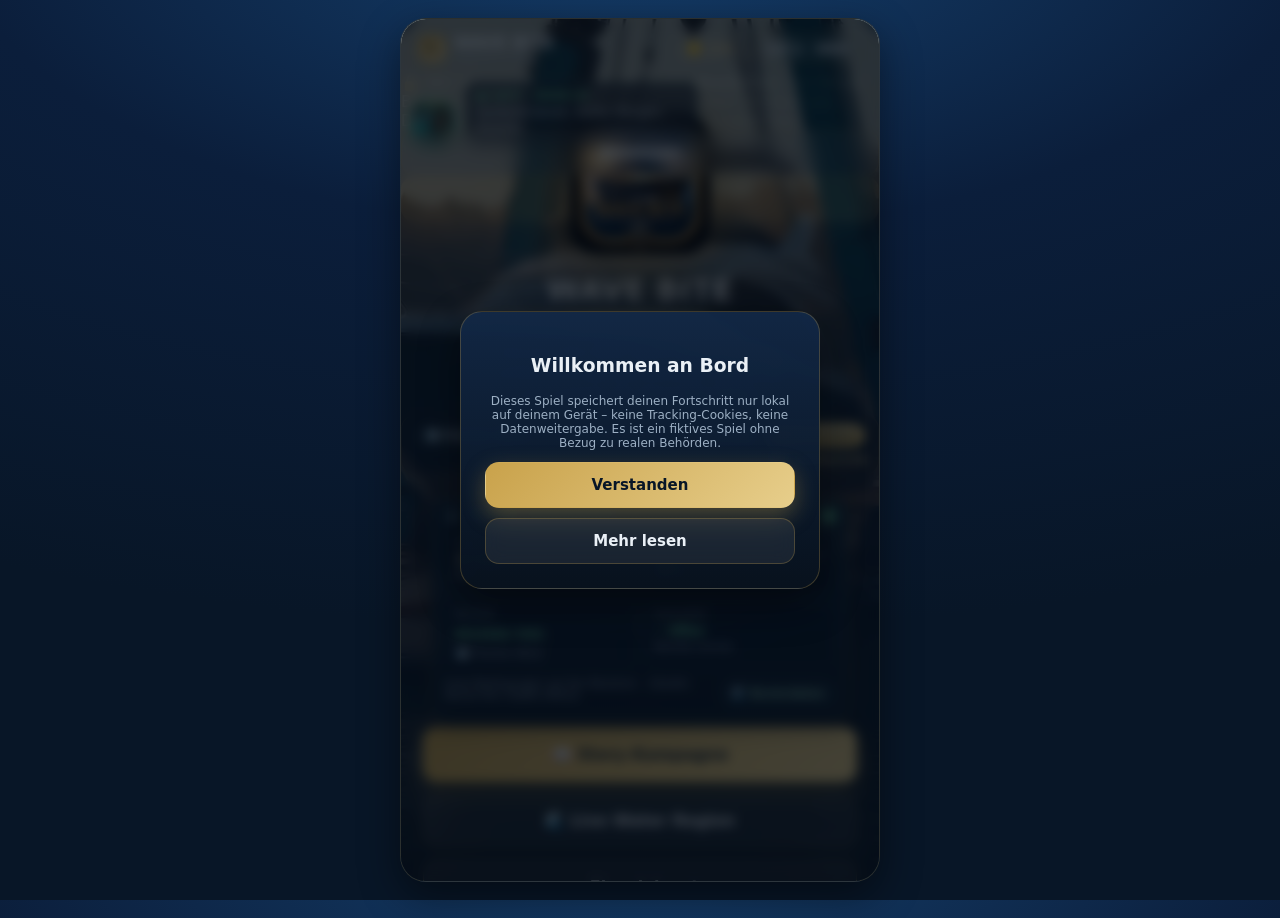
==== index.html @ 45330de1 "Add files via upload" ====
<!DOCTYPE html>
<html lang="de">
<head>
  <meta charset="UTF-8" />
  <meta name="viewport" content="width=device-width, initial-scale=1.0, maximum-scale=1.0, user-scalable=no, viewport-fit=cover" />
  <meta name="theme-color" content="#0B1E3B" />
  <meta name="description" content="Wave Bite – Captain's Run: maritimes Premium-Liefer-Game. Steuere dein Boot, erfülle Missionen, schalte Boote & Häfen frei." />
  <meta name="apple-mobile-web-app-capable" content="yes" />
  <meta name="mobile-web-app-capable" content="yes" />
  <meta name="apple-mobile-web-app-status-bar-style" content="black-translucent" />
  <meta name="apple-mobile-web-app-title" content="Wave Bite" />
  <link rel="manifest" href="manifest.json" />
  <link rel="apple-touch-icon" sizes="180x180" href="assets/icons/apple-touch-icon-180.png?v=92" />
  <link rel="apple-touch-icon" sizes="167x167" href="assets/icons/apple-touch-icon-167.png?v=92" />
  <link rel="apple-touch-icon" sizes="152x152" href="assets/icons/apple-touch-icon-152.png?v=92" />
  <link rel="apple-touch-icon" href="assets/icons/apple-touch-icon-180.png?v=92" />
  <link rel="icon" type="image/png" sizes="192x192" href="assets/icons/icon-192.png?v=92" />
  <link rel="icon" type="image/svg+xml" href="assets/icons/icon.svg" />
  <link rel="stylesheet" href="styles/main.css?v=92" />
  <link rel="stylesheet" href="styles/mg-premium.css?v=92" />
  <title>Wave Bite – Captain's Run</title>
</head>
<body>
  <div id="app">

    <!-- Topbar (Menü-Screens) -->
    <header id="topbar">
      <div class="brand">
        <span class="mark">⚓</span>
        <span>WAVE BITE<small>Captain's Run</small></span>
      </div>
      <div class="top-stats">
        <span class="chip gold">🪙 <span id="top-coins">0</span></span>
        <span class="chip"><span id="top-level">Lvl 1</span></span>
      </div>
    </header>

    <!-- START -->
    <section id="screen-start" class="screen active">
      <div id="start-hero-bg"></div>
      <video id="start-hero-vid" class="start-hero-vid" muted loop playsinline></video>
      <div class="start-scroll">
      <div class="hero">
        <div class="hero-mark hero-badge"><img src="assets/icons/wave-bite-badge.png?v=92" alt="Wave Bite – Maritime Patrol" /></div>
        <h1>WAVE BITE</h1>
        <div class="sub">Captain's Run</div>
        <p>Steuere dein Boot durch ruhige Reviere, erfülle Versorgungsmissionen und werde zum Captain der Wave-Bite-Flotte.</p>
      </div>
      <div id="world-strip" class="world-strip"></div>
      <div id="wasserlage-cockpit" class="wl-cockpit"></div>
      <nav class="menu">
        <button id="btn-story" class="btn btn-gold btn-big">📖 Story-Kampagne</button>
        <button id="btn-live" class="btn btn-line btn-big">🌊 Live Water Region</button>
        <button id="btn-quickstart" class="btn btn-line btn-big">▶ Einzeleinsatz</button>
        <div class="menu-grid">
          <button id="btn-goto-missions" class="btn btn-line">📋 Missionen</button>
          <button id="btn-goto-boats" class="btn btn-line">🚤 Boote</button>
          <button id="btn-goto-progress" class="btn btn-line">📈 Fortschritt</button>
          <button id="btn-goto-settings" class="btn btn-line">⚙ Einstellungen</button>
          <button id="btn-trailer" class="btn btn-line">🎬 Trailer</button>
        </div>
      </nav>
      </div>
    </section>

    <!-- MISSIONEN -->
    <section id="screen-missions" class="screen">
      <div class="screen-head">
        <button id="back-missions" class="icon-btn">‹</button>
        <h2>Missionen</h2>
      </div>
      <div class="scroll"><div id="missions-list"></div></div>
    </section>

    <!-- BOOTE -->
    <section id="screen-boats" class="screen">
      <div class="screen-head">
        <button id="back-boats" class="icon-btn">‹</button>
        <h2>Boote & Upgrades</h2>
      </div>
      <div class="scroll"><div id="boats-list"></div></div>
    </section>

    <!-- FORTSCHRITT -->
    <section id="screen-progress" class="screen">
      <div class="screen-head">
        <button id="back-progress" class="icon-btn">‹</button>
        <h2>Fortschritt</h2>
      </div>
      <div class="scroll"><div id="progress-content"></div></div>
    </section>

    <!-- EINSTELLUNGEN -->
    <section id="screen-settings" class="screen">
      <div class="screen-head">
        <button id="back-settings" class="icon-btn">‹</button>
        <h2>Einstellungen</h2>
      </div>
      <div class="scroll"><div id="settings-content"></div></div>
    </section>

    <!-- GAME -->
    <section id="screen-game" class="screen">
      <div class="game-wrap">
        <canvas id="game-canvas"></canvas>

        <!-- Blaulicht-Overlay -->
        <div id="bluelight" class="bluelight"></div>
        <div id="lucy-callout" class="lucy-callout"></div>

        <!-- Kapitän (wer steuert) -->
        <div class="hud-captain">
          <div class="hc-port" id="hc-port"></div>
          <div class="hc-meta"><b id="hc-name">Kapitän</b><span id="hc-rank">Deckhand</span></div>
        </div>

        <div id="hud-chart" class="hud-chart"></div>
        <div id="navmap" class="navmap collapsed">
          <div class="nav-head"><span class="nav-ttl">📡 REVIER-RADAR</span><button id="nav-toggle" class="nav-tog" onclick="if(window.WB&&WB.NavMap)WB.NavMap.toggle()" aria-label="Radar ein/aus">▣</button></div>
          <canvas id="navmap-cv" width="170" height="120"></canvas>
          <div class="nav-info"><b id="nav-revier">Revier</b><span id="nav-coord"></span><span id="nav-dist"></span> <span id="nav-amp" class="nav-amp green">FREI</span></div>
          <button id="nav-wl" class="nav-wl" onclick="if(window.WB&&WB.NavMap)WB.NavMap.openWasserlage()">🌊 Live-Lage prüfen</button>
        </div>
        <!-- HUD oben -->
        <div class="hud-top">
          <div class="hud-pill hud-mission">
            <span class="mi" id="hud-mission-icon">📦</span>
            <div><div class="mt" id="hud-mission-title">Mission</div><div class="ml" id="hud-mission-obj">Aktuelle Mission</div></div>
          </div>
          <div class="hud-right">
            <div class="hud-row">
              <span class="hud-pill hud-mini gold">🪙 <span id="hud-coins">0</span></span>
              <span class="hud-pill hud-mini" id="hud-level">Lvl 1</span>
              <button id="btn-pause" aria-label="Pause">❚❚</button>
            </div>
            <div class="hud-pill" id="hud-timer" style="display:none">⏱ <span id="hud-timer-val">0s</span></div>
            <div class="hud-pill hud-bar-wrap">
              <span class="hud-bar-label">Boost</span>
              <span class="hud-bar"><span id="hud-boost-fill"></span></span>
            </div>
            <div class="hud-pill hud-bar-wrap">
              <span class="hud-bar-label">Hülle</span>
              <span class="hud-bar"><span id="hud-integrity-fill"></span></span>
            </div>
            <div class="hud-pill hud-bar-wrap">
              <span class="hud-bar-label">Treibstoff</span>
              <span class="hud-bar"><span id="hud-fuel-fill"></span></span>
            </div>
          </div>
        </div>

        <!-- Zielentfernung -->
        <div class="hud-progress">
          <div class="lbl" id="hud-progress-lbl">🧭 Kontrollpunkte 0/5</div>
          <span class="hud-bar"><span id="hud-progress-fill"></span></span>
          <div class="hud-fw" id="hud-fahrwasser">🟢 im Fahrwasser</div>
        </div>

        <!-- Polizei-Aktionen -->
        <div class="actions-bar">
          <button class="act" id="act-blaulicht">🚨<small>Blaulicht</small></button>
          <button class="act" id="act-sirene">📢<small>Sirene</small></button>
          <button class="act" id="act-funk">📻<small>Funk</small></button>
          <button class="act" id="act-spotlight">🔦<small>Spotlight</small></button>
        </div>

        <!-- Touch-Steuerung -->
        <div class="controls">
          <div class="ctrl-cluster">
            <button id="btn-left" class="ctrl" aria-label="Links">◀</button>
            <button id="btn-right" class="ctrl" aria-label="Rechts">▶</button>
          </div>
          <div class="ctrl-right">
            <button id="btn-boost" class="ctrl boost" aria-label="Boost">BOOST</button>
            <button id="btn-throttle" class="ctrl gas" aria-label="Gas">⚡</button>
          </div>
        </div>

        <!-- Pause-Overlay -->
        <div id="overlay-pause" class="overlay">
          <div class="panel">
            <h2>Pause</h2>
            <div class="row">
              <button id="btn-resume" class="btn btn-gold">Fortsetzen</button>
              <button id="btn-quit" class="btn btn-line">Zum Menü</button>
            </div>
          </div>
        </div>
      </div>
    </section>

    <!-- Living-World Nachrichten-Overlay (Lena) -->
    <div id="overlay-news" class="overlay"></div>

    <!-- Einsatz-Briefing-Overlay -->
    <div id="overlay-briefing" class="overlay"></div>

    <!-- Ergebnis-Overlay -->
    <div id="overlay-result" class="overlay"></div>

    <!-- Cinematische Belohnungs-Sequenz -->
    <div id="cinematic" class="cine-overlay"></div>

    <!-- WOW-Intro -->
    <div id="intro" class="cine-overlay"></div>

    <!-- RS5: Namens-/Crew-Onboarding -->
    <div id="overlay-skipper" class="overlay"></div>
    <!-- RS5: PWA-Install / Zum Home-Bildschirm -->
    <div id="overlay-install" class="overlay"></div>

    <!-- Minispiel-Overlay -->
    <div id="minigame" class="mg-overlay"></div>

    <!-- Story-Dialog-Overlay -->
    <div id="overlay-dialogue" class="overlay"></div>

    <!-- Bewertung (Zwischenfunk-Feedback) -->
    <div id="overlay-rating" class="overlay"></div>

    <!-- Rechtliches / Onboarding / Hinweis -->
    <div id="overlay-legal" class="overlay"></div>

    <!-- Lade-Anzeige -->
    <div id="boot-loader">
      <div class="bl-brand"><span class="bl-anchor">⚓</span><div class="bl-word">WAVE BITE<small>WATER PATROL</small></div></div>
      <div class="spinner"></div>
      <div class="bl-track"><span id="boot-bar" class="bl-fill"></span></div>
      <div id="boot-pct" class="bl-pct">0%</div>
      <div class="bl-hint">Einsatzzentrale wird geladen…</div>
    </div>
  </div>

  <!-- Scripts (klassisch, in Abhängigkeitsreihenfolge → läuft auch lokal) -->
  <script src="src/utils/math.js?v=92"></script>
  <script src="src/utils/storage.js?v=92"></script>
  <script src="src/data/models.js?v=92"></script>
  <script src="src/data/boats.js?v=92"></script>
  <script src="src/data/upgrades.js?v=92"></script>
  <script src="src/data/regions.js?v=92"></script>
  <script src="src/data/missions.js?v=92"></script>
  <script src="src/data/achievements.js?v=92"></script>
  <script src="src/data/content.js?v=92"></script>
  <script src="src/data/legal.js?v=92"></script>
  <script src="src/data/story.js?v=92"></script>
  <script src="src/data/ranks.js?v=92"></script>
  <script src="src/data/asset-manifest.js?v=92"></script>
  <script src="src/data/voices.js?v=92"></script>
  <script src="src/systems/worldstate.js?v=92"></script>
  <script src="src/systems/save.js?v=92"></script>
  <script src="src/systems/progression.js?v=92"></script>
  <script src="src/systems/rank.js?v=92"></script>
  <script src="src/systems/assets.js?v=92"></script>
  <script src="src/systems/track.js?v=92"></script>
  <script src="src/systems/ga.js?v=92"></script>
  <script src="src/systems/retention.js?v=92"></script>
  <script src="src/systems/captain-profile.js?v=92"></script>
  <script src="src/systems/variation.js?v=92"></script>
  <script src="src/systems/endless.js?v=92"></script>
  <script src="src/systems/story.js?v=92"></script>
  <script src="src/systems/audio.js?v=92"></script>
  <script src="src/systems/input.js?v=92"></script>
  <script src="src/core/water.js?v=92"></script>
  <script src="src/core/engine.js?v=92"></script>
  <script src="src/game/boat.js?v=92"></script>
  <script src="src/game/ai.js?v=92"></script>
  <script src="src/game/opponent.js?v=92"></script>
  <script src="src/game/minigame.js?v=92"></script>
  <script src="src/game/minigame-modules.js?v=92"></script>
  <script src="src/game/obstacle.js?v=92"></script>
  <script src="src/game/world.js?v=92"></script>
  <script src="src/game/mission.js?v=92"></script>
  <script src="src/game/game.js?v=92"></script>
  <script src="src/ui/news.js?v=92"></script>
  <script src="src/ui/lucy.js?v=92"></script>
  <script src="src/ui/hud.js?v=92"></script>
  <script src="src/ui/wasserlage.js?v=92"></script>
  <script src="src/ui/navmap.js?v=92"></script>
  <script src="src/ui/screens.js?v=92"></script>
  <script src="src/ui/cinematic.js?v=92"></script>
  <script src="src/ui/trailer.js?v=92"></script>
  <script src="src/ui/mission-cinematic.js?v=92"></script>
  <script src="src/ui/revier-lage.js?v=92"></script>
  <script src="src/game/minigame-extra.js?v=92"></script>
  <script src="src/ui/dialogue.js?v=92"></script>
  <script src="src/ui/intro.js?v=92"></script>
  <script src="src/ui/rating.js?v=92"></script>
  <script src="src/ui/skipper.js?v=92"></script>
  <script src="src/ui/install.js?v=92"></script>
  <script src="src/main.js?v=92"></script>
</body>
</html>
---- styles/main.css ----
/* Wave Bite – Captain's Run · styles/main.css
   Maritime Premium-UI: Navy/Gold, Glas, ruhige Mikroanimationen. */

:root {
  --navy-0: #081627;
  --navy-1: #0B1E3B;
  --navy-2: #123A63;
  --gold: #C9A24B;
  --gold-2: #E7CE8B;
  --cream: #F5F0E1;
  --danger: #C9462F;
  --good: #5BB98B;
  --glass: rgba(255, 255, 255, 0.07);
  --glass-line: rgba(201, 162, 75, 0.28);
  --txt: #EAF0F6;
  --muted: #9DB0C4;
  --shadow: 0 14px 40px rgba(0, 0, 0, 0.45);
  --r: 18px;
  --font: -apple-system, BlinkMacSystemFont, 'Segoe UI', Roboto, system-ui, sans-serif;
}

* { box-sizing: border-box; -webkit-tap-highlight-color: transparent; }
html, body { margin: 0; height: 100%; }
body {
  font-family: var(--font);
  color: var(--txt);
  background: radial-gradient(120% 80% at 50% -10%, #15406e 0%, var(--navy-1) 45%, var(--navy-0) 100%);
  overflow: hidden;
  user-select: none;
  -webkit-user-select: none;
}

#app {
  position: relative;
  width: 100%; max-width: 480px;
  height: 100%; height: 100dvh; max-height: 980px;
  margin: 0 auto;
  display: flex; flex-direction: column;
  overflow: hidden;
  background: linear-gradient(180deg, var(--navy-1), var(--navy-0));
}
@media (min-width: 520px) {
  #app { height: 96dvh; margin-top: 2vh; border-radius: 26px; box-shadow: var(--shadow);
         border: 1px solid rgba(201,162,75,0.18); }
}

/* ---- Topbar ---- */
#topbar {
  display: flex; align-items: center; justify-content: space-between;
  padding: calc(14px + env(safe-area-inset-top)) 18px 10px;
  flex: 0 0 auto;
  z-index: 5;
}
#topbar.hidden { display: none; }
.brand { display: flex; align-items: center; gap: 9px; font-weight: 700; letter-spacing: .4px; }
.brand .mark { width: 26px; height: 26px; border-radius: 8px;
  background: linear-gradient(135deg, var(--gold), var(--gold-2));
  display: grid; place-items: center; color: var(--navy-0); font-size: 15px; box-shadow: 0 4px 12px rgba(201,162,75,.4); }
.brand small { color: var(--muted); font-weight: 500; font-size: 11px; display:block; margin-top:-2px;}
.top-stats { display: flex; gap: 8px; align-items: center; }
.chip { background: var(--glass); border: 1px solid var(--glass-line); border-radius: 999px;
  padding: 6px 12px; font-size: 13px; font-weight: 600; backdrop-filter: blur(8px); }
.chip.gold { color: var(--gold-2); }

/* ---- Screens ---- */
.screen { position: absolute; inset: 0; display: none; flex-direction: column;
  padding-top: 64px; }
.screen.active { display: flex; animation: fade .25s ease; }
@keyframes fade { from { opacity: 0; transform: translateY(6px); } to { opacity: 1; transform: none; } }

.scroll { flex: 1; overflow-y: auto; padding: 6px 16px 26px; -webkit-overflow-scrolling: touch; }
.screen-head { display: flex; align-items: center; gap: 12px; padding: 8px 16px 12px; }
.screen-head h2 { margin: 0; font-size: 20px; letter-spacing: .3px; }
.icon-btn { width: 40px; height: 40px; border-radius: 12px; border: 1px solid var(--glass-line);
  background: var(--glass); color: var(--txt); font-size: 18px; cursor: pointer; flex: 0 0 auto; }
.icon-btn:active { transform: scale(.94); }

/* ---- Start screen ---- */
#screen-start { justify-content: flex-start; }
.start-scroll { position: relative; z-index: 1; flex: 1 1 auto; min-height: 0; display: flex; flex-direction: column;
  overflow-y: auto; -webkit-overflow-scrolling: touch; padding-bottom: calc(12px + env(safe-area-inset-bottom)); }
.start-scroll .hero { flex: 1 0 auto; }
.hero { flex: 1; display: flex; flex-direction: column; align-items: center; justify-content: center;
  text-align: center; padding: 30px 24px 10px; position: relative; }
.hero-mark { width: 92px; height: 92px; border-radius: 26px;
  background: linear-gradient(135deg, var(--gold), var(--gold-2));
  display: grid; place-items: center; font-size: 46px; color: var(--navy-0);
  box-shadow: 0 16px 44px rgba(201,162,75,.45); margin-bottom: 22px;
  animation: float 4s ease-in-out infinite; }
@keyframes float { 0%,100%{ transform: translateY(0);} 50%{ transform: translateY(-8px);} }
.hero h1 { margin: 0; font-size: 30px; letter-spacing: .5px; line-height: 1.1; }
.hero .sub { color: var(--gold-2); font-weight: 600; letter-spacing: 3px; font-size: 12px; margin-top: 8px; text-transform: uppercase; }
.hero p { color: var(--muted); max-width: 300px; margin: 14px auto 0; font-size: 14px; line-height: 1.5; }
.menu { padding: 0 22px calc(30px + env(safe-area-inset-bottom)); display: grid; gap: 11px; }
.menu .btn-big { padding: 17px; font-size: 16px; }
.menu-grid { display: grid; grid-template-columns: 1fr 1fr; gap: 11px; }

/* ---- Buttons ---- */
.btn { font-family: var(--font); font-weight: 600; font-size: 15px; cursor: pointer;
  border-radius: 14px; padding: 13px 16px; border: 1px solid transparent; color: var(--txt);
  transition: transform .08s ease, filter .15s ease; width: 100%; }
.btn:active { transform: scale(.97); }
.btn-gold { background: linear-gradient(135deg, var(--gold), var(--gold-2)); color: var(--navy-0);
  box-shadow: 0 8px 22px rgba(201,162,75,.35); }
.btn-line { background: var(--glass); border-color: var(--glass-line); color: var(--txt); backdrop-filter: blur(8px); }
.btn-danger { background: rgba(201,70,47,.16); border: 1px solid rgba(201,70,47,.5); color: #F2B5A8; }
.btn-mini { width: auto; padding: 8px 12px; font-size: 13px; border-radius: 10px; }
.btn.off, .btn:disabled { opacity: .45; pointer-events: none; }

/* ---- Cards ---- */
.card { background: var(--glass); border: 1px solid rgba(255,255,255,.08); border-radius: var(--r);
  padding: 15px; margin-bottom: 12px; backdrop-filter: blur(10px); box-shadow: 0 6px 18px rgba(0,0,0,.25); }
.card h3 { margin: 0 0 8px; font-size: 16px; }
.card p { margin: 0 0 10px; color: var(--muted); font-size: 13px; line-height: 1.45; }
.card.glow { border-color: var(--glass-line); box-shadow: 0 6px 26px rgba(201,162,75,.18); }

/* Mission cards */
.card.mission { display: flex; align-items: center; gap: 12px; }
.card.mission .card-icon { width: 50px; height: 50px; border-radius: 14px; flex: 0 0 auto;
  background: linear-gradient(135deg, rgba(201,162,75,.25), rgba(201,162,75,.08));
  border: 1px solid var(--glass-line); display: grid; place-items: center; font-size: 24px; }
.card.mission .card-body { flex: 1; min-width: 0; }
.card.mission h3 { margin: 0 0 3px; font-size: 15px; }
.card.mission p { margin: 0 0 7px; font-size: 12px; }
.tags { display: flex; flex-wrap: wrap; gap: 5px; }
.tags span { font-size: 11px; color: var(--gold-2); background: rgba(201,162,75,.1);
  border: 1px solid rgba(201,162,75,.2); border-radius: 8px; padding: 3px 7px; }
.card-action { flex: 0 0 auto; }
.card.locked { opacity: .6; }
.lock { font-size: 12px; color: var(--muted); }

/* Boat cards */
.card.boat.sel { border-color: var(--gold); box-shadow: 0 6px 24px rgba(201,162,75,.28); }
.boat-head { display: flex; align-items: center; justify-content: space-between; gap: 10px; }
.boat-head h3 { margin: 0; font-size: 15px; }
.badge { font-size: 11px; padding: 4px 9px; border-radius: 999px; font-weight: 600; }
.badge-on { background: rgba(91,185,139,.18); color: #9CE3BE; border: 1px solid rgba(91,185,139,.4); }
.stats { display: grid; grid-template-columns: 1fr 1fr; gap: 6px 14px; margin-top: 8px; }
.stat { display: flex; align-items: center; gap: 8px; font-size: 11px; }
.stat-l { width: 64px; color: var(--muted); }
.stat-track { flex: 1; height: 6px; background: rgba(255,255,255,.08); border-radius: 99px; overflow: hidden; }
.stat-fill { display: block; height: 100%; background: linear-gradient(90deg, var(--gold), var(--gold-2)); border-radius: 99px; }
.upgrades { margin-top: 12px; border-top: 1px solid rgba(255,255,255,.07); padding-top: 10px; display: grid; gap: 8px; }
.upg { display: flex; align-items: center; gap: 10px; }
.upg-name { width: 90px; font-size: 12px; color: var(--muted); }
.upg-dots { flex: 1; display: flex; gap: 4px; }
.dot { width: 12px; height: 6px; border-radius: 3px; background: rgba(255,255,255,.12); }
.dot.on { background: linear-gradient(90deg, var(--gold), var(--gold-2)); }

/* Progress screen */
.prog-top { display: flex; align-items: center; justify-content: space-between; margin-bottom: 12px; }
.big { font-size: 30px; font-weight: 800; line-height: 1; }
.rank { color: var(--gold-2); font-weight: 600; font-size: 13px; margin-top: 4px; letter-spacing: 1px; }
.coins-big { font-size: 20px; font-weight: 700; color: var(--gold-2); }
.xp-track { height: 9px; background: rgba(255,255,255,.1); border-radius: 99px; overflow: hidden; margin: 8px 0 6px; }
.xp-track.sm { height: 5px; margin: 6px 0 0; }
.xp-fill { display: block; height: 100%; background: linear-gradient(90deg, var(--gold), var(--gold-2)); border-radius: 99px; transition: width .4s ease; }
.muted { color: var(--muted); font-size: 12px; }
.center { text-align: center; }
.grid2 { display: grid; grid-template-columns: 1fr 1fr; gap: 12px; }
.grid2 div { display: flex; flex-direction: column; gap: 2px; }
.grid2 b { font-size: 18px; }
.row-between { display: flex; align-items: center; justify-content: space-between; gap: 10px; margin-top: 8px; }
.ach-list { display: grid; gap: 10px; }
.ach { display: flex; align-items: center; gap: 11px; opacity: .7; }
.ach.on { opacity: 1; }
.ach-ic { width: 38px; height: 38px; border-radius: 11px; display: grid; place-items: center; font-size: 19px;
  background: rgba(255,255,255,.06); border: 1px solid rgba(255,255,255,.08); flex: 0 0 auto; }
.ach.on .ach-ic { background: rgba(201,162,75,.18); border-color: var(--glass-line); }
.ach-b { flex: 1; display: flex; flex-direction: column; gap: 1px; min-width: 0; }
.ach-b b { font-size: 13px; }

/* Settings */
.toggle-row { padding: 4px 0; }
.toggle-row + .toggle-row { border-top: 1px solid rgba(255,255,255,.06); }
.switch { width: 50px; height: 28px; border-radius: 99px; background: rgba(255,255,255,.12);
  border: 1px solid rgba(255,255,255,.12); position: relative; cursor: pointer; padding: 0; }
.switch span { position: absolute; top: 2px; left: 2px; width: 22px; height: 22px; border-radius: 50%;
  background: #fff; transition: transform .2s ease, background .2s; }
.switch.on { background: linear-gradient(90deg, var(--gold), var(--gold-2)); border-color: transparent; }
.switch.on span { transform: translateX(22px); background: var(--navy-0); }

/* ---- Game screen ---- */
#screen-game { padding: 0; }
.game-wrap { position: absolute; inset: 0; }
#game-canvas { position: absolute; inset: 0; width: 100%; height: 100%; display: block; }

/* Game HUD */
.hud-top { position: absolute; top: 0; left: 0; right: 0; padding: calc(12px + env(safe-area-inset-top)) 14px 12px; display: flex;
  align-items: flex-start; justify-content: space-between; gap: 10px; pointer-events: none; z-index: 3; }
.hud-pill { background: rgba(8,18,30,.5); border: 1px solid var(--glass-line); border-radius: 12px;
  padding: 8px 11px; backdrop-filter: blur(8px); pointer-events: none; }
.hud-mission { display: flex; align-items: center; gap: 8px; }
.hud-mission .mi { font-size: 20px; }
.hud-mission .mt { font-size: 13px; font-weight: 600; }
.hud-mission .ml { font-size: 11px; color: var(--muted); }
.hud-right { display: flex; flex-direction: column; align-items: flex-end; gap: 6px; }
.hud-row { display: flex; gap: 6px; }
.hud-mini { font-size: 12px; font-weight: 700; }
.hud-mini.gold { color: var(--gold-2); }
#btn-pause { pointer-events: auto; width: 38px; height: 38px; border-radius: 11px; border: 1px solid var(--glass-line);
  background: rgba(8,18,30,.5); color: var(--txt); font-size: 14px; backdrop-filter: blur(8px); cursor: pointer; }
.hud-bar-wrap { display: flex; flex-direction: column; gap: 3px; min-width: 120px; }
.hud-bar-label { font-size: 10px; color: var(--muted); display: flex; justify-content: space-between; }
.hud-bar { height: 7px; border-radius: 99px; background: rgba(0,0,0,.35); overflow: hidden; }
.hud-bar > span { display: block; height: 100%; width: 50%; background: linear-gradient(90deg,#C9A24B,#E7CE8B); border-radius: 99px; }

#hud-timer { display: flex; align-items: center; gap: 5px; color: #F2B5A8; }

/* Progress (distance) bar bottom-of-top */
.hud-progress { position: absolute; top: calc(70px + env(safe-area-inset-top)); left: 14px; right: 14px; z-index: 3; }
.hud-progress .lbl { font-size: 10px; color: var(--muted); margin-bottom: 3px; display:flex; align-items:center; gap:5px;}

/* Touch controls */
.controls { position: absolute; left: 0; right: 0; bottom: 0; padding: 0 20px calc(26px + env(safe-area-inset-bottom));
  display: flex; align-items: flex-end; justify-content: space-between; z-index: 3; pointer-events: none; }
.ctrl-cluster { display: flex; gap: 14px; pointer-events: auto; }
.ctrl { width: 70px; height: 70px; border-radius: 50%; border: 1px solid var(--glass-line);
  background: rgba(8,18,30,.42); color: var(--cream); font-size: 26px; backdrop-filter: blur(10px);
  display: grid; place-items: center; touch-action: none; cursor: pointer; box-shadow: 0 8px 20px rgba(0,0,0,.3); }
.ctrl:active, .ctrl.act { transform: scale(.93); background: rgba(201,162,75,.3); }
.ctrl.gas { background: rgba(91,185,139,.2); border-color: rgba(91,185,139,.5); }
.ctrl.boost { width: 80px; height: 80px; font-size: 15px; font-weight: 700; letter-spacing: .5px;
  background: linear-gradient(135deg, rgba(201,162,75,.4), rgba(201,162,75,.18)); border-color: var(--gold); color: var(--gold-2); }
.ctrl-right { display: flex; flex-direction: column; gap: 12px; align-items: center; pointer-events: auto; }

/* ---- Overlays ---- */
.overlay { position: absolute; inset: 0; background: rgba(5,12,22,.72); backdrop-filter: blur(6px);
  display: none; align-items: center; justify-content: center; overflow-y: auto; -webkit-overflow-scrolling: touch;
  padding: max(24px, env(safe-area-inset-top)) 20px max(24px, env(safe-area-inset-bottom)); z-index: 20; }
.overlay.show { display: flex; animation: fade .2s ease; }
.panel { background: linear-gradient(180deg, rgba(18,40,70,.96), rgba(8,18,30,.96));
  border: 1px solid var(--glass-line); border-radius: 22px; padding: 24px; width: 100%; max-width: 360px;
  text-align: center; box-shadow: var(--shadow); }
.panel h2 { margin: 4px 0 12px; }
.panel .row { display: grid; gap: 10px; margin-top: 8px; }

.result-card { text-align: center; }
.result-card .result-icon { font-size: 52px; margin-bottom: 6px; }
.result-card h2 { margin: 0 0 6px; }
.result-card.win h2 { color: var(--gold-2); }
.result-card.lose h2 { color: #F2B5A8; }
.stars { font-size: 34px; letter-spacing: 6px; color: var(--gold); margin: 6px 0 12px;
  text-shadow: 0 4px 16px rgba(201,162,75,.5); }
.rewards { display: flex; justify-content: center; gap: 16px; font-size: 16px; font-weight: 700; color: var(--gold-2); margin-bottom: 8px; }
.lvlup { color: var(--good); font-weight: 700; margin: 6px 0; }
.ach-pop { margin: 8px 0; font-size: 13px; color: var(--gold-2); display: grid; gap: 4px; }
.result-actions { display: grid; grid-template-columns: 1fr 1fr; gap: 10px; margin-top: 16px; }

/* Boot loader */
#boot-loader { position: absolute; inset: 0; display: grid; place-items: center; z-index: 50;
  background: var(--navy-0); }
.spinner { width: 42px; height: 42px; border-radius: 50%; border: 3px solid rgba(201,162,75,.25);
  border-top-color: var(--gold); animation: spin 1s linear infinite; }
@keyframes spin { to { transform: rotate(360deg); } }

/* ---- WSP-Laufbahn / Rang-Insignien ---- */
.career-top { display: flex; gap: 14px; align-items: center; margin-bottom: 10px; }
.insig-wrap { flex: 0 0 auto; filter: drop-shadow(0 8px 18px rgba(201,162,75,.35)); }
.insignia { display: block; }
.career-meta { flex: 1; min-width: 0; }
.ribbon { display: inline-block; font-size: 10px; letter-spacing: 2px; text-transform: uppercase;
  color: var(--gold-2); background: rgba(201,162,75,.12); border: 1px solid rgba(201,162,75,.3);
  border-radius: 999px; padding: 3px 9px; margin-bottom: 7px; }
.career-meta h3 { margin: 0; font-size: 17px; line-height: 1.15; }
.rp { font-size: 22px; font-weight: 800; color: var(--gold-2); margin-top: 7px; }
.rp span { font-size: 12px; color: var(--muted); font-weight: 600; }
.ladder-title { margin: 12px 0 8px; font-size: 11px; letter-spacing: 1.5px; color: var(--muted); text-transform: uppercase; }
.ladder { display: flex; gap: 10px; overflow-x: auto; padding-bottom: 6px; -webkit-overflow-scrolling: touch; }
.ladder::-webkit-scrollbar { height: 4px; }
.ladder::-webkit-scrollbar-thumb { background: rgba(201,162,75,.3); border-radius: 4px; }
.ladder-item { flex: 0 0 auto; width: 54px; display: flex; flex-direction: column; align-items: center; gap: 3px; }
.ladder-item.lock { opacity: .3; filter: grayscale(.55); }
.ladder-item.cur { transform: translateY(-3px); }
.ladder-item.cur .li-name { color: var(--gold-2); }
.li-name { font-size: 11px; font-weight: 700; }
.li-rp { font-size: 9px; color: var(--muted); }

/* Beförderung im Ergebnis-Overlay */
.promo { display: flex; align-items: center; gap: 12px; justify-content: center; margin: 12px auto;
  padding: 12px 14px; max-width: 300px; border-radius: 16px; border: 1px solid var(--gold);
  background: linear-gradient(135deg, rgba(201,162,75,.22), rgba(201,162,75,.06));
  box-shadow: 0 8px 26px rgba(201,162,75,.3); animation: promoPop .55s ease; }
.promo .insignia { filter: drop-shadow(0 6px 14px rgba(201,162,75,.55)); }
.promo-txt { text-align: left; }
.promo-k { font-size: 11px; letter-spacing: 2px; color: var(--gold-2); text-transform: uppercase; }
.promo-txt b { display: block; font-size: 15px; }
.promo-txt span { font-size: 11px; color: var(--muted); }
@keyframes promoPop { 0% { transform: scale(.8); opacity: 0; } 60% { transform: scale(1.05); } 100% { transform: scale(1); opacity: 1; } }

/* ---- Cockpit-Hero auf dem Startscreen ---- */
#start-hero-bg { position: absolute; inset: 0; z-index: 0; background-size: cover; background-position: center;
  opacity: 0; transition: opacity 1s ease; }
#start-hero-bg.on { opacity: .82; animation: heroDrift 26s ease-in-out infinite alternate; }
@keyframes heroDrift { from { transform: scale(1.08) translate(0,0); } to { transform: scale(1.16) translate(-2.2%, -2.4%); } }
#start-hero-bg::after { content: ''; position: absolute; inset: 0;
  background: linear-gradient(180deg, rgba(8,18,30,.10) 0%, rgba(11,30,59,.50) 55%, rgba(8,18,30,.95) 100%); }
#screen-start .hero, #screen-start .menu { position: relative; z-index: 1; }

/* ---- Einsatz-Briefing ---- */
.briefing { position: absolute; inset: 0; display: flex; align-items: center; justify-content: center; }
.bf-bg { position: absolute; inset: 0; background-size: cover; background-position: center; }
.bf-scrim { position: absolute; inset: 0; background: linear-gradient(180deg, rgba(5,12,22,.5), rgba(5,12,22,.92)); }
.bf-panel { position: relative; z-index: 1; width: 100%; max-width: 380px; margin: 0 16px;
  background: linear-gradient(180deg, rgba(18,40,70,.93), rgba(8,18,30,.96)); border: 1px solid var(--glass-line);
  border-radius: 20px; padding: 18px; box-shadow: var(--shadow); animation: fade .25s ease; }
.bf-head { display: flex; justify-content: space-between; align-items: center; margin-bottom: 12px; }
.bf-funk { font-size: 11px; letter-spacing: 1.5px; color: #7CE0A3; font-weight: 700; animation: funkblink 1.4s infinite; }
@keyframes funkblink { 0%,100% { opacity: 1; } 50% { opacity: .5; } }
.bf-rank { font-size: 11px; font-weight: 700; color: var(--gold-2); background: rgba(201,162,75,.14);
  border: 1px solid rgba(201,162,75,.3); border-radius: 999px; padding: 3px 9px; }
.bf-row { display: flex; gap: 12px; align-items: stretch; }
.bf-port { width: 86px; flex: 0 0 auto; border-radius: 14px; background-size: cover; background-position: center top;
  border: 1px solid var(--glass-line); min-height: 110px; box-shadow: 0 6px 16px rgba(0,0,0,.4); }
.bf-msg { flex: 1; min-width: 0; }
.bf-title { font-size: 16px; font-weight: 700; margin-bottom: 6px; }
.bf-brief { font-size: 13px; line-height: 1.5; color: #D6E2EF; font-style: italic; margin: 0; }
.bf-tags { display: flex; flex-wrap: wrap; gap: 6px; margin: 14px 0; }
.bf-tag { font-size: 11px; color: var(--gold-2); background: rgba(201,162,75,.1);
  border: 1px solid rgba(201,162,75,.22); border-radius: 8px; padding: 4px 8px; }
.bf-tag.warn { color: #F2B5A8; background: rgba(201,70,47,.14); border-color: rgba(201,70,47,.4); }
.bf-actions { display: grid; grid-template-columns: 1fr auto; gap: 10px; margin-top: 4px; }

/* Prominenter Einsatz-Timer (F1-Feeling) */
#hud-timer { font-size: 15px; font-weight: 800; color: #F2B5A8; border-color: rgba(201,70,47,.5); }
#hud-timer-val { font-variant-numeric: tabular-nums; }

/* ---- Cinematische Belohnungs-Sequenz ---- */
.cine-overlay { position: absolute; inset: 0; z-index: 60; display: none; background: #04080f;
  opacity: 0; transition: opacity .3s ease; }
.cine-overlay.show { display: block; opacity: 1; }
.cine-stage { position: absolute; inset: 0; overflow: hidden; }
.cine-bg { position: absolute; inset: -6%; background-size: cover; background-position: center;
  opacity: .72; transform: scale(1.06); animation: kenburns 5.2s ease-out forwards; }
.cine-video { position: absolute; inset: 0; width: 100%; height: 100%; object-fit: cover;
  opacity: .82; transform: none; animation: none; }

/* ---- Minispiel: Radar-Scan ---- */
.mg-overlay { position: absolute; inset: 0; z-index: 55; display: none; align-items: center; justify-content: center;
  background: rgba(5,12,22,.82); backdrop-filter: blur(6px); }
.mg-overlay.show { display: flex; animation: fade .2s ease; }
.mg-panel { width: 100%; max-width: 340px; text-align: center; padding: 18px; }
.mg-head { display: flex; justify-content: space-between; align-items: center; margin-bottom: 4px; }
.mg-title { font-weight: 800; letter-spacing: 1px; color: var(--gold-2); }
.mg-score { font-weight: 800; color: var(--cream); }
.mg-sub { font-size: 12px; color: var(--muted); margin-bottom: 14px; }
.radar { position: relative; width: 280px; height: 280px; margin: 0 auto; border-radius: 50%;
  background: radial-gradient(circle at 50% 50%, rgba(91,185,139,.12), rgba(8,18,30,.6) 70%);
  border: 2px solid rgba(91,185,139,.4); overflow: hidden;
  box-shadow: 0 8px 30px rgba(0,0,0,.5), inset 0 0 30px rgba(91,185,139,.15); }
.radar-rings::before, .radar-rings::after { content: ''; position: absolute; border: 1px solid rgba(91,185,139,.25);
  border-radius: 50%; top: 50%; left: 50%; transform: translate(-50%,-50%); }
.radar-rings::before { width: 66%; height: 66%; }
.radar-rings::after { width: 33%; height: 33%; }
.radar-cross { position: absolute; inset: 0;
  background: linear-gradient(rgba(91,185,139,.2),rgba(91,185,139,.2)) 50% 0/1px 100% no-repeat,
    linear-gradient(rgba(91,185,139,.2),rgba(91,185,139,.2)) 0 50%/100% 1px no-repeat; }
.radar-sweep { position: absolute; top: 50%; left: 50%; width: 50%; height: 50%; transform-origin: 0 0;
  background: conic-gradient(from 0deg, rgba(91,185,139,.45), rgba(91,185,139,0) 40%); animation: sweep 2.4s linear infinite; }
@keyframes sweep { to { transform: rotate(360deg); } }
.rad-blip { position: absolute; width: 28px; height: 28px; border-radius: 50%; cursor: pointer; z-index: 3;
  background: radial-gradient(circle, #F4DC9A, #C9A24B); box-shadow: 0 0 14px rgba(201,162,75,.8);
  animation: blipIn .2s ease; touch-action: none; }
.rad-blip.decoy { background: radial-gradient(circle, #9AA6B3, #566270); box-shadow: 0 0 8px rgba(120,130,140,.5); }
.rad-blip.hit { background: radial-gradient(circle, #9CE3BE, #5BB98B); transform: scale(1.4); opacity: 0; transition: all .18s; }
.rad-blip.miss { background: radial-gradient(circle, #F2B5A8, #C9462F); transform: scale(.6); opacity: 0; transition: all .18s; }
.rad-blip.fade { opacity: 0; transition: opacity .2s; }
@keyframes blipIn { from { transform: scale(.2); opacity: 0; } to { transform: scale(1); opacity: 1; } }
.mg-timer { height: 8px; border-radius: 99px; background: rgba(255,255,255,.1); margin-top: 16px; overflow: hidden; }
.mg-timer-fill { display: block; height: 100%; width: 100%; background: linear-gradient(90deg,#C9A24B,#E7CE8B); border-radius: 99px; }

/* Endless Streak-Badge */
.streak-badge { display: inline-block; font-size: 12px; font-weight: 800; letter-spacing: 1px; color: #7CE0A3;
  background: rgba(91,185,139,.14); border: 1px solid rgba(91,185,139,.4); border-radius: 999px; padding: 5px 12px; margin-bottom: 8px; }

/* ---- Rechtliches / Onboarding ---- */
.legal-panel { max-width: 380px; }
.legal-scroll { max-height: 56vh; overflow-y: auto; text-align: left; padding-right: 6px; margin-bottom: 14px; }
.legal-scroll h4 { margin: 16px 0 6px; color: var(--gold-2); font-size: 14px; }
.legal-scroll h4:first-child { margin-top: 0; }
.legal-scroll p { font-size: 12.5px; line-height: 1.5; color: #D6E2EF; margin: 0 0 8px; }
.legal-scroll b { color: #fff; }
.onb { max-width: 360px; text-align: center; }
.onb-port { width: 92px; height: 92px; border-radius: 50%; margin: 0 auto 10px; background-size: cover;
  background-position: center top; border: 2px solid var(--glass-line); box-shadow: 0 8px 20px rgba(0,0,0,.4); }
.onb .bf-funk { display: block; margin-bottom: 6px; }
.onb p { text-align: left; }

/* ---- Story-Dialog ---- */
.dlg { position: absolute; inset: 0; }
.dlg-bg { position: absolute; inset: 0; background-size: cover; background-position: center; animation: kenburns 9s ease-out forwards; }
.dlg-scrim { position: absolute; inset: 0; background: linear-gradient(180deg, rgba(5,12,22,.3) 0%, rgba(5,12,22,.55) 45%, rgba(5,12,22,.96) 100%); }
.dlg-port { position: absolute; left: 50%; bottom: 186px; transform: translateX(-50%); width: 148px; height: 200px;
  background-size: cover; background-position: center top; border-radius: 16px; border: 1px solid var(--glass-line);
  box-shadow: 0 12px 30px rgba(0,0,0,.55); animation: fadeUp .35s ease; }
.dlg-box { position: absolute; left: 16px; right: 16px; bottom: 24px;
  background: linear-gradient(180deg, rgba(18,40,70,.93), rgba(8,18,30,.96)); border: 1px solid var(--glass-line);
  border-radius: 18px; padding: 16px 16px 14px; box-shadow: var(--shadow); animation: fadeUp .3s ease; }
.dlg-name { font-size: 13px; font-weight: 800; letter-spacing: 1px; color: var(--gold-2); margin-bottom: 6px; }
.dlg-text { font-size: 15px; line-height: 1.5; color: #EAF0F6; min-height: 46px; }
.dlg-next { text-align: right; font-size: 12px; color: var(--muted); margin-top: 8px; animation: blinkSkip 1.4s infinite; }
.dlg-q { font-size: 14px; color: #D6E2EF; margin-bottom: 12px; font-weight: 600; }
.dlg-opts { display: grid; gap: 8px; }
.dlg-opt { text-align: left; }

/* ---- Fail-Cinematic (rot) ---- */
.cine-stage.fail .cine-grade { background: radial-gradient(120% 90% at 50% 38%, rgba(40,4,8,0) 25%, rgba(40,4,8,.78) 100%), linear-gradient(180deg, rgba(60,10,12,.5), rgba(4,8,15,.92)); }
.cine-stage.fail .cine-title { color: #F2B5A8; text-shadow: 0 6px 30px rgba(201,70,47,.6); }
.cine-stage.fail .cine-kicker { color: #F2B5A8; }
.cine-stage.fail .cine-p { background: radial-gradient(circle, #F2B5A8, #C9462F); box-shadow: 0 0 6px rgba(201,70,47,.7); }

/* ---- WOW-Intro ---- */
.intro-stage { position: absolute; inset: 0; overflow: hidden; }
.intro-vid { position: absolute; inset: 0; width: 100%; height: 100%; object-fit: cover; opacity: .9; animation: introZoom 18s ease-out forwards; }
.intro-vid.fallback { background: radial-gradient(120% 100% at 50% 30%, #15406e, #081627); opacity: 1; }
@keyframes introZoom { from { transform: scale(1.08); } to { transform: scale(1.22); } }
.intro-grade { position: absolute; inset: 0; background: radial-gradient(120% 90% at 50% 30%, rgba(8,18,30,0) 30%, rgba(8,18,30,.85) 100%), linear-gradient(180deg, rgba(8,18,30,.5), rgba(4,8,15,.2) 40%, rgba(4,8,15,.95)); }
.intro-logo { position: absolute; top: 15%; left: 0; right: 0; text-align: center; z-index: 4; }
.il-mark { width: 78px; height: 78px; border-radius: 22px; margin: 0 auto 14px; display: grid; place-items: center; font-size: 40px; color: var(--navy-0);
  background: linear-gradient(135deg, var(--gold), var(--gold-2)); box-shadow: 0 16px 44px rgba(201,162,75,.5); animation: badgeIn .8s cubic-bezier(.2,.9,.3,1.2) .3s both; }
.il-title { font-size: 40px; font-weight: 800; letter-spacing: 6px; color: #fff; text-shadow: 0 6px 30px rgba(201,162,75,.45); animation: titleIn .9s ease .5s both; }
.il-sub { font-size: 15px; letter-spacing: 8px; color: var(--gold-2); margin-top: 6px; animation: fadeUp .8s ease 1s both; }
.intro-mentor { position: absolute; left: 16px; right: 16px; bottom: 104px; display: flex; gap: 12px; align-items: flex-end; z-index: 4; animation: fadeUp .6s ease 1.3s both; }
.im-port { width: 84px; height: 108px; flex: 0 0 auto; border-radius: 14px; background-size: cover; background-position: center top; border: 1px solid var(--glass-line); box-shadow: 0 8px 22px rgba(0,0,0,.5); }
.im-box { flex: 1; background: linear-gradient(180deg, rgba(18,40,70,.92), rgba(8,18,30,.95)); border: 1px solid var(--glass-line); border-radius: 16px; padding: 12px 14px; box-shadow: var(--shadow); }
.im-name { font-size: 11px; letter-spacing: 1px; color: #7CE0A3; font-weight: 700; margin-bottom: 6px; }
.im-text { font-size: 14px; line-height: 1.5; color: #EAF0F6; min-height: 60px; }
.intro-go { position: absolute; left: 24px; right: 24px; bottom: 46px; width: auto; z-index: 5; animation: fadeUp .6s ease 2s both; }
.intro-skip { position: absolute; bottom: 18px; left: 0; right: 0; text-align: center; font-size: 12px; color: var(--muted); z-index: 5; animation: blinkSkip 1.6s 2s infinite; }

/* ---- In-Game: Kapitän, Blaulicht, Polizei-Aktionen ---- */
.hud-captain { position: absolute; top: calc(58px + env(safe-area-inset-top)); left: 14px; z-index: 3; display: flex; align-items: center; gap: 8px;
  background: rgba(8,18,30,.5); border: 1px solid var(--glass-line); border-radius: 12px; padding: 5px 10px 5px 5px; backdrop-filter: blur(8px); pointer-events: none; }
.hc-port { width: 34px; height: 34px; border-radius: 9px; background-size: cover; background-position: center top; background-color: #1a2c3e; border: 1px solid var(--glass-line); }
.hc-meta { display: flex; flex-direction: column; line-height: 1.1; }
.hc-meta b { font-size: 12px; }
.hc-meta span { font-size: 10px; color: var(--gold-2); }
.bluelight { position: absolute; inset: 0; z-index: 2; pointer-events: none; opacity: 0; }
.bluelight.on { animation: blaulicht 1s linear infinite; }
@keyframes blaulicht { 0%,100% { box-shadow: inset 0 0 0 rgba(0,0,0,0); opacity: 0; } 25% { box-shadow: inset 0 70px 130px rgba(40,90,220,.5); opacity: 1; } 50% { opacity: 0; } 75% { box-shadow: inset 0 70px 130px rgba(220,40,40,.45); opacity: 1; } }
.actions-bar { position: absolute; left: 0; right: 0; bottom: calc(120px + env(safe-area-inset-bottom)); z-index: 3; display: flex; gap: 8px; justify-content: center; padding: 0 14px; }
.act { flex: 1; max-width: 84px; display: flex; flex-direction: column; align-items: center; gap: 2px; font-size: 18px;
  background: rgba(8,18,30,.5); border: 1px solid var(--glass-line); border-radius: 12px; padding: 8px 4px; color: var(--cream); backdrop-filter: blur(8px); cursor: pointer; }
.act small { font-size: 9px; color: var(--muted); letter-spacing: .3px; }
.act:active { transform: scale(.94); background: rgba(201,162,75,.25); }
.game-wrap.spot::after { content: ''; position: absolute; inset: 0; z-index: 1; pointer-events: none;
  background: radial-gradient(60% 40% at 50% 42%, rgba(255,250,230,.22), rgba(0,0,0,0) 70%); }

/* ---- Bewertung (Zwischenfunk-Feedback) ---- */
.rate-panel { max-width: 360px; text-align: center; }
.rate-head { display: flex; align-items: center; gap: 12px; text-align: left; margin-bottom: 6px; }
.rate-head h3 { margin: 4px 0 0; font-size: 17px; }
.rate-port { width: 56px; height: 56px; flex: 0 0 auto; border-radius: 50%; background-size: cover; background-position: center top; border: 1px solid var(--glass-line); }
.rate-stars { display: flex; justify-content: center; gap: 6px; margin: 14px 0 12px; }
.rate-stars button { background: none; border: none; font-size: 34px; color: var(--gold); cursor: pointer; line-height: 1; padding: 2px; transition: transform .1s; }
.rate-stars button:active { transform: scale(1.2); }
.rate-comment { width: 100%; box-sizing: border-box; resize: none; border-radius: 12px; border: 1px solid var(--glass-line);
  background: rgba(8,18,30,.5); color: var(--txt); padding: 10px 12px; font-family: var(--font); font-size: 13px; margin-bottom: 12px; }
.rate-secondary { display: flex; justify-content: center; gap: 18px; margin-top: 12px; }
.rate-link { background: none; border: none; color: var(--muted); font-size: 12px; cursor: pointer; text-decoration: underline; }
.cine-grade { position: absolute; inset: 0;
  background: radial-gradient(120% 90% at 50% 38%, rgba(4,8,15,0) 30%, rgba(4,8,15,.7) 100%),
    linear-gradient(180deg, rgba(8,18,30,.5) 0%, rgba(4,8,15,.2) 40%, rgba(4,8,15,.85) 100%); }
.cine-bar { position: absolute; left: 0; right: 0; height: 0; background: #000; z-index: 3; animation: barsIn .6s ease forwards; }
.cine-bar.top { top: 0; } .cine-bar.bottom { bottom: 0; }
.cine-particles { position: absolute; inset: 0; pointer-events: none; z-index: 2; overflow: hidden; }
.cine-p { position: absolute; bottom: -10px; width: 5px; height: 5px; border-radius: 50%;
  background: radial-gradient(circle, #F4DC9A, #C9A24B); opacity: 0; transform: scale(var(--sc, 1));
  animation: floatUp 3s linear infinite; box-shadow: 0 0 6px rgba(201,162,75,.7); }
.cine-content { position: absolute; left: 0; right: 0; top: 50%; transform: translateY(-50%);
  z-index: 4; text-align: center; padding: 0 24px; }
.cine-kicker { font-size: 12px; letter-spacing: 2px; color: #7CE0A3; font-weight: 700; margin-bottom: 14px;
  opacity: 0; animation: fadeUp .5s ease .2s forwards; }
.cine-badge { display: flex; justify-content: center; margin-bottom: 12px; opacity: 0;
  animation: badgeIn .7s cubic-bezier(.2,.9,.3,1.2) .35s forwards; }
.cine-badge .insignia { filter: drop-shadow(0 8px 24px rgba(201,162,75,.6)); }
.cine-title { font-size: 30px; font-weight: 800; letter-spacing: 4px; color: var(--gold-2);
  text-shadow: 0 6px 30px rgba(201,162,75,.5); opacity: 0; animation: titleIn .7s ease .45s forwards; }
.cine-stars { font-size: 38px; letter-spacing: 8px; color: var(--gold); margin-top: 12px;
  text-shadow: 0 4px 18px rgba(201,162,75,.6); opacity: 0; animation: fadeUp .6s ease .8s forwards; }
.cine-sub { font-size: 16px; font-weight: 700; color: var(--cream); margin-top: 12px;
  opacity: 0; animation: fadeUp .6s ease 1s forwards; }
.cine-skip { position: absolute; bottom: 26px; left: 0; right: 0; text-align: center; z-index: 4;
  font-size: 12px; color: var(--muted); opacity: 0; animation: blinkSkip 1.6s ease 1.6s infinite; }
@keyframes kenburns { from { transform: scale(1.06) translate(0,0); } to { transform: scale(1.2) translate(-2%, -3%); } }
@keyframes barsIn { from { height: 0; } to { height: 11%; } }
@keyframes floatUp { 0% { opacity: 0; bottom: -10px; } 15% { opacity: .9; } 100% { opacity: 0; bottom: 105%; } }
@keyframes fadeUp { from { opacity: 0; transform: translateY(12px); } to { opacity: 1; transform: none; } }
@keyframes titleIn { from { opacity: 0; transform: translateY(16px); letter-spacing: 12px; } to { opacity: 1; transform: none; letter-spacing: 4px; } }
@keyframes badgeIn { from { opacity: 0; transform: scale(.5) rotate(-8deg); } to { opacity: 1; transform: scale(1) rotate(0); } }
@keyframes blinkSkip { 0%,100% { opacity: .35; } 50% { opacity: .8; } }

/* --- Mini-Games: Schleusen-Timing & Hafen-Suche --- */
.mg-btn{display:block;width:100%;margin-top:14px;padding:13px;border-radius:12px;border:1px solid rgba(201,162,75,.55);background:linear-gradient(180deg,#C9A24B,#A9842F);color:#10243f;font-weight:800;font-size:15px;letter-spacing:.04em;cursor:pointer}
.mg-btn:active{transform:translateY(1px)}
.lock-track{position:relative;height:24px;margin-top:16px;border-radius:12px;background:rgba(255,255,255,.08);overflow:hidden;border:1px solid rgba(255,255,255,.14)}
.lock-zone{position:absolute;top:0;bottom:0;left:40%;width:24%;background:linear-gradient(180deg,rgba(91,185,139,.9),rgba(54,128,94,.9));box-shadow:0 0 14px rgba(91,185,139,.6)}
.lock-marker{position:absolute;top:-3px;left:0;width:4px;height:30px;background:#F5F0E1;border-radius:2px;box-shadow:0 0 8px rgba(255,255,255,.85)}
.lock-flash{text-align:center;margin-top:8px;font-weight:800;min-height:20px;letter-spacing:.05em}
.search-grid{display:grid;grid-template-columns:repeat(3,1fr);gap:9px;margin-top:16px}
.search-cell{aspect-ratio:1/1;border-radius:13px;background:rgba(255,255,255,.06);border:1px solid rgba(255,255,255,.12);display:flex;align-items:center;justify-content:center;font-size:26px;color:rgba(245,240,225,.45);cursor:pointer;transition:transform .1s ease,background .2s}
.search-cell:active{transform:scale(.93)}
.search-cell.found{background:rgba(91,185,139,.26);border-color:rgba(91,185,139,.75);color:#fff}
.search-cell.empty{background:rgba(201,70,47,.14);opacity:.55}

/* --- AAA Boot-Loader (verhindert Schwarzbild, zeigt echten Ladefortschritt) --- */
#boot-loader{display:flex;flex-direction:column;align-items:center;justify-content:center;gap:16px;
  background:radial-gradient(120% 90% at 50% 18%,#10294a 0%,#0B1E3B 55%,#081627 100%);transition:opacity .42s ease}
#boot-loader.done{opacity:0;pointer-events:none}
#boot-loader .bl-brand{display:flex;align-items:center;gap:12px;margin-bottom:4px}
#boot-loader .bl-anchor{font-size:30px;filter:drop-shadow(0 4px 10px rgba(201,162,75,.5))}
#boot-loader .bl-word{font-weight:800;letter-spacing:.14em;font-size:22px;color:#F5F0E1;line-height:1;display:flex;flex-direction:column}
#boot-loader .bl-word small{font-weight:600;letter-spacing:.42em;font-size:10px;color:var(--gold-2);margin-top:5px}
#boot-loader .bl-track{width:min(230px,58vw);height:6px;border-radius:99px;background:rgba(255,255,255,.1);overflow:hidden;margin-top:2px}
#boot-loader .bl-fill{display:block;height:100%;width:0;border-radius:99px;background:linear-gradient(90deg,#C9A24B,#E7CE8B);transition:width .25s ease;box-shadow:0 0 12px rgba(201,162,75,.6)}
#boot-loader .bl-pct{font-size:12px;font-weight:700;color:var(--gold-2);letter-spacing:.08em}
#boot-loader .bl-hint{font-size:11px;color:rgba(245,240,225,.55);letter-spacing:.05em}

/* ===== MARVEL-ACTION-INTRO (Boot als Held) ===== */
.intro-stage.mv{position:absolute;inset:0;overflow:hidden;background:#04080f}
.mv-boat{position:absolute;inset:-8%;background-size:cover;background-position:center 42%;transform:scale(1.18);animation:mvKen 13s ease-out forwards;will-change:transform;z-index:0}
.mv-boat.fallback{background:radial-gradient(120% 100% at 50% 35%,#15406e,#081627)}
@keyframes mvKen{to{transform:scale(1.0)}}
.mv-rays{position:absolute;inset:-30%;z-index:1;mix-blend-mode:screen;opacity:.6;pointer-events:none;
  background:repeating-conic-gradient(from 92deg at 50% 14%,rgba(150,200,255,.07) 0deg,rgba(150,200,255,0) 5deg,rgba(150,200,255,0) 13deg);
  animation:mvRays 18s linear infinite}
@keyframes mvRays{0%{transform:rotate(-4deg)}50%{opacity:.85}100%{transform:rotate(4deg)}}
.mv-fog{position:absolute;inset:-22%;z-index:1;filter:blur(10px);mix-blend-mode:screen;pointer-events:none;
  background:radial-gradient(closest-side,rgba(185,210,235,.12),rgba(185,210,235,0) 70%)}
.mv-fog.f1{opacity:.5;animation:mvFog1 26s linear infinite}
.mv-fog.f2{opacity:.34;animation:mvFog2 34s linear infinite}
@keyframes mvFog1{0%{transform:translate(-16%,0)}100%{transform:translate(16%,-5%)}}
@keyframes mvFog2{0%{transform:translate(18%,2%)}100%{transform:translate(-18%,-3%)}}
.mv-grade{position:absolute;inset:0;z-index:2;pointer-events:none;background:
  radial-gradient(120% 90% at 50% 28%,rgba(8,18,30,0) 20%,rgba(6,14,26,.82) 100%),
  linear-gradient(180deg,rgba(6,14,26,.5),rgba(4,8,15,.12) 36%,rgba(3,7,14,.96))}
.mv-beacon{position:absolute;left:50%;top:30%;width:46%;height:20%;transform:translate(-50%,-50%);z-index:2;
  background:radial-gradient(closest-side,rgba(70,150,255,.6),rgba(70,150,255,0) 70%);
  mix-blend-mode:screen;filter:blur(3px);animation:mvBeacon 1.5s ease-in-out infinite}
@keyframes mvBeacon{0%,100%{opacity:.22;transform:translate(-50%,-50%) scale(.9)}50%{opacity:.95;transform:translate(-50%,-50%) scale(1.12)}}
.mv-bluewash{position:absolute;inset:0;z-index:2;mix-blend-mode:screen;pointer-events:none;opacity:0;
  background:radial-gradient(120% 80% at 50% 24%,rgba(60,140,255,.4),rgba(60,140,255,0) 60%);animation:mvWash 3.1s linear infinite}
@keyframes mvWash{0%,9%,18%,100%{opacity:0}3%{opacity:.65}13%{opacity:.4}}
.mv-water{position:absolute;left:0;right:0;bottom:0;height:36%;z-index:2;pointer-events:none;
  background:linear-gradient(180deg,rgba(8,20,38,0),rgba(6,16,32,.55))}
.mv-scan{position:absolute;left:0;right:0;height:2px;top:0;z-index:3;pointer-events:none;opacity:.45;
  background:linear-gradient(90deg,transparent,rgba(150,200,255,.55),transparent);animation:mvScan 6s linear infinite}
@keyframes mvScan{0%{top:-2%}100%{top:102%}}
.mv-titles{position:absolute;left:0;right:0;top:14%;text-align:center;z-index:6;padding:0 16px}
.mv-kicker{font-size:11px;letter-spacing:.5em;color:var(--gold-2);text-transform:uppercase;opacity:0;transform:translateY(8px);transition:opacity .6s ease,transform .6s ease}
.mv-kicker.in{opacity:.9;transform:none}
.mv-title{font-size:clamp(34px,11vw,52px);font-weight:800;letter-spacing:.05em;line-height:1;margin-top:10px;opacity:0;transform:scale(1.6);filter:blur(12px);transition:opacity .5s ease,transform .65s cubic-bezier(.16,.8,.3,1),filter .6s ease;text-shadow:0 10px 46px rgba(60,120,220,.45)}
.mv-title.in{opacity:1;transform:scale(1);filter:blur(0)}
.mv-shine{background:linear-gradient(90deg,#E7CE8B 0%,#FBF1D2 28%,#C9A24B 58%,#E7CE8B 100%);-webkit-background-clip:text;background-clip:text;color:transparent;background-size:220% 100%;background-position:120% 0}
.mv-shine.go{animation:mvShine 1.15s ease forwards}
@keyframes mvShine{to{background-position:-20% 0}}
.mv-rule{width:0;height:3px;margin:12px auto 0;border-radius:2px;background:linear-gradient(90deg,rgba(201,162,75,0),#E7CE8B,rgba(201,162,75,0));transition:width .85s ease}
.mv-rule.in{width:min(220px,60vw)}
.mv-sub{margin-top:10px;font-size:14px;font-weight:700;letter-spacing:.42em;color:var(--gold-2);opacity:0;transform:translateY(8px);transition:opacity .6s ease,transform .6s ease}
.mv-sub.in{opacity:1;transform:none}
.mv-tag{margin-top:14px;font-size:11px;letter-spacing:.3em;color:rgba(245,240,225,.72);opacity:0;transition:opacity .9s ease}
.mv-tag.in{opacity:1}
.mv-disp{opacity:0;transform:translateY(16px);transition:opacity .6s ease,transform .6s ease}
.mv-disp.in{opacity:1;transform:none}
.intro-stage.mv .intro-go{animation:none;opacity:0;transform:translateY(12px);transition:opacity .5s ease,transform .5s ease}
.intro-stage.mv .intro-go.in{opacity:1;transform:none}

/* ===== LIVING WORLD · Status-Strip + Lena-Nachrichten ===== */
.world-strip{position:relative;z-index:1;margin:0 0 12px}
.ws-strip{display:flex;flex-wrap:wrap;gap:6px;align-items:center;justify-content:center;cursor:pointer;
  background:rgba(8,20,38,.5);border:1px solid rgba(201,162,75,.2);border-radius:14px;padding:8px 10px;backdrop-filter:blur(6px)}
.ws-chip{font-size:11px;font-weight:600;color:#cfe0f2;background:rgba(255,255,255,.06);border:1px solid rgba(255,255,255,.1);border-radius:99px;padding:4px 9px;white-space:nowrap}
.ws-chip.gold{color:#10243f;background:linear-gradient(180deg,#E7CE8B,#C9A24B);border-color:#E7CE8B}
.ws-more{font-size:11px;font-weight:700;color:var(--gold-2);letter-spacing:.04em;margin-left:auto}
#overlay-news .nw-panel{max-width:520px;width:92%;max-height:86vh;overflow:auto;text-align:left}
.nw-top{display:flex;gap:12px;align-items:center;margin-bottom:6px}
.nw-port{width:54px;height:54px;border-radius:14px;background-size:cover;background-position:center;border:2px solid rgba(201,162,75,.5);flex:0 0 auto}
.nw-name{color:#7CE0A3;font-weight:800;letter-spacing:.06em;font-size:13px}
.nw-greet{color:var(--cream);font-weight:700;font-size:17px;margin-top:2px}
.nw-sec{margin-top:14px;background:rgba(255,255,255,.04);border:1px solid rgba(255,255,255,.08);border-radius:12px;padding:11px 12px}
.nw-h{font-weight:800;color:var(--gold-2);font-size:13px;letter-spacing:.03em;margin-bottom:7px}
.nw-text{font-size:13px;color:#d7e2f0;line-height:1.5}
.nw-chips{display:flex;flex-wrap:wrap;gap:6px}
.nw-list{margin:0;padding-left:18px;font-size:13px;color:#d7e2f0;line-height:1.6}
.nw-list li{margin:2px 0}
.nw-note{margin-top:8px;font-size:11px;color:rgba(245,240,225,.55);font-style:italic}
.nw-bar{height:8px;border-radius:99px;background:rgba(255,255,255,.1);overflow:hidden;margin-bottom:8px}
.nw-bar-fill{display:block;height:100%;background:linear-gradient(90deg,#C9462F,#E7CE8B);border-radius:99px}
.nw-op{font-size:13px;color:#d7e2f0}
#overlay-news #nw-go{margin-top:16px;width:100%}
/* News-Overlay: klarer Hintergrund */
#overlay-news{background:rgba(3,8,16,.72);backdrop-filter:blur(5px)}
#overlay-news .nw-panel{background:linear-gradient(180deg,#0d2138,#091627);border:1px solid rgba(201,162,75,.25);box-shadow:0 30px 80px rgba(0,0,0,.6)}

/* ===== LUCY · Bord-KI HUD (lebendig) ===== */
.lucy-hud{position:absolute;left:12px;bottom:14px;z-index:3;display:flex;align-items:flex-end;gap:10px;max-width:74%;cursor:pointer}
.lucy-av{position:relative;width:54px;height:54px;border-radius:14px;background-size:cover;background-position:center;flex:0 0 auto;
  border:1.5px solid rgba(124,224,163,.55);box-shadow:0 0 16px rgba(124,224,163,.35);overflow:hidden}
.lucy-av .lucy-scan{position:absolute;left:0;right:0;height:30%;background:linear-gradient(180deg,rgba(124,224,163,.35),transparent);animation:lucyScan 2.4s linear infinite}
.lucy-av .lucy-ring{position:absolute;inset:0;border-radius:14px;box-shadow:inset 0 0 12px rgba(124,224,163,.4);animation:lucyPulse 2.8s ease-in-out infinite}
@keyframes lucyScan{0%{top:-30%}100%{top:100%}}
@keyframes lucyPulse{0%,100%{opacity:.45}50%{opacity:.9}}
.lucy-bubble{background:rgba(8,20,38,.66);border:1px solid rgba(124,224,163,.28);border-radius:12px;padding:8px 11px;backdrop-filter:blur(6px)}
.lucy-name{font-size:10px;font-weight:800;letter-spacing:.08em;color:#7CE0A3;margin-bottom:3px}
.lucy-text{font-size:12px;color:#dbe7f2;line-height:1.35;min-height:16px}

/* Lucy In-Game Live-Ansage */
.lucy-callout{position:absolute;left:50%;top:150px;transform:translate(-50%,-8px);z-index:5;max-width:78%;
  background:rgba(8,20,38,.78);border:1px solid rgba(124,224,163,.45);border-radius:12px;padding:8px 14px;
  color:#dbe7f2;font-size:13px;font-weight:600;text-align:center;opacity:0;pointer-events:none;
  box-shadow:0 8px 24px rgba(0,0,0,.4);transition:opacity .25s ease,transform .25s ease;backdrop-filter:blur(6px)}
.lucy-callout::before{content:'● LENA-KI · LUCY  ';color:#7CE0A3;font-weight:800;font-size:10px;letter-spacing:.05em}
.lucy-callout.show{opacity:1;transform:translate(-50%,0)}

/* Karten-DNA-Leiste (Kanal · Revier · Koordinaten) */
.hud-chart{position:absolute;top:92px;left:0;right:0;display:flex;gap:7px;justify-content:center;flex-wrap:wrap;z-index:3;pointer-events:none}
.hud-chart span{font-size:10px;font-weight:700;letter-spacing:.04em;color:#9cc8ff;background:rgba(6,16,30,.6);border:1px solid rgba(124,180,255,.28);border-radius:99px;padding:3px 9px;font-family:ui-monospace,SFMono-Regular,Menlo,monospace}
/* Lucy-HUD an den oberen Hero-Bereich (nicht über Menübuttons) */
#screen-start .lucy-hud{bottom:auto;top:62px;left:10px;max-width:60%}
#screen-start .lucy-hud .lucy-av{width:44px;height:44px}

/* Living-World Briefing: Location-Banner */
.nw-banner{height:120px;border-radius:12px;background-size:cover;background-position:center;margin-bottom:12px;animation:kenburns 14s ease-out forwards;
  box-shadow:inset 0 -40px 60px -20px rgba(9,22,39,.9);border:1px solid rgba(201,162,75,.2)}
/* Weiche Screen-Übergänge (Polish) */
.screen.active{animation:screenFade .32s ease both}
@keyframes screenFade{from{opacity:0;transform:translateY(6px)}to{opacity:1;transform:none}}

/* ============ CGI ILLUSION PASS (Final) ============ */
/* Tiefe & Atmosphäre auf Cinematics: drift-Nebel (Parallax), God-Rays, Vignette, Film-Grain, Focus-Pull */
.cine-bg { animation: kenburns 5.2s ease-out forwards, cineFocus 1.1s ease-out forwards; }
@keyframes cineFocus { from { filter: blur(7px) saturate(.7); } to { filter: blur(0) saturate(1.05); } }
.cine-haze { position:absolute; inset:-12%; z-index:1; pointer-events:none;
  background: radial-gradient(60% 50% at 30% 35%, rgba(150,190,230,.10), transparent 60%),
              radial-gradient(70% 60% at 75% 70%, rgba(255,210,140,.08), transparent 65%);
  mix-blend-mode: screen; opacity:.0; animation: hazeIn 1.4s ease forwards, hazeDrift 22s ease-in-out infinite alternate; }
@keyframes hazeIn { to { opacity:.9; } }
@keyframes hazeDrift { from { transform: translate(0,0) scale(1.05);} to { transform: translate(-3%,-2%) scale(1.14);} }
.cine-godray { position:absolute; inset:0; z-index:1; pointer-events:none; mix-blend-mode:screen; opacity:.5;
  background: conic-gradient(from 210deg at 78% 18%, rgba(255,225,150,.16), transparent 16%, transparent 84%, rgba(255,225,150,.12));
  animation: rayBreath 9s ease-in-out infinite alternate; }
@keyframes rayBreath { from { opacity:.28; } to { opacity:.6; } }
.cine-vignette { position:absolute; inset:0; z-index:3; pointer-events:none;
  background: radial-gradient(120% 90% at 50% 42%, transparent 52%, rgba(4,10,18,.55) 100%);
  box-shadow: inset 0 0 140px 30px rgba(4,10,18,.45); }
.cine-grain { position:absolute; inset:0; z-index:4; pointer-events:none; opacity:.06; mix-blend-mode:overlay;
  background-image:url("data:image/svg+xml,%3Csvg xmlns='http://www.w3.org/2000/svg' width='120' height='120'%3E%3Cfilter id='n'%3E%3CfeTurbulence type='fractalNoise' baseFrequency='0.9' numOctaves='2'/%3E%3C/filter%3E%3Crect width='100%25' height='100%25' filter='url(%23n)'/%3E%3C/svg%3E");
  background-size:180px 180px; animation: grainShift .5s steps(3) infinite; }
@keyframes grainShift { 0%{background-position:0 0;} 33%{background-position:-90px 40px;} 66%{background-position:60px -70px;} 100%{background-position:0 0;} }
/* Dialog-Hintergründe bekommen ebenfalls Vignette-Tiefe */
.dlg-bg::after { content:''; position:absolute; inset:0; background: radial-gradient(120% 100% at 50% 40%, transparent 55%, rgba(4,10,18,.5) 100%); }
/* Gameplay-Frame: filmische Vignette + dezenter Tiefen-Falloff (kein Canvas-Eingriff) */
#screen-game::after { content:''; position:absolute; inset:0; z-index:6; pointer-events:none;
  background: radial-gradient(130% 100% at 50% 38%, transparent 58%, rgba(5,12,22,.40) 100%); }
/* Lucy Bord-KI: sichtbare Reaktion beim Sprechen + dezenter Idle-Puls */
.lucy-av .lucy-ring { animation: lucyIdle 3.4s ease-in-out infinite; }
@keyframes lucyIdle { 0%,100%{ box-shadow:0 0 0 0 rgba(124,224,163,.0);} 50%{ box-shadow:0 0 10px 2px rgba(124,224,163,.25);} }
.lucy-av.speaking { animation: lucySpeak .5s ease; }
.lucy-av.speaking .lucy-scan { animation: lucyScan .5s ease 2; }
@keyframes lucySpeak { 0%{ transform:scale(1);} 35%{ transform:scale(1.07); filter:brightness(1.18);} 100%{ transform:scale(1);} }
@keyframes lucyScan { from{ opacity:.0; transform:translateY(-60%);} 50%{opacity:.8;} to{ opacity:0; transform:translateY(60%);} }

/* ===== GAMEPLAY REBOOT: kompaktes In-Game-HUD (mehr Spielflaeche, mobil-first) ===== */
#screen-game .hud-captain{transform:scale(.82);transform-origin:top left;opacity:.9}
#screen-game .hud-mission{padding:5px 9px}
#screen-game .hud-mission .ml{display:none}
#screen-game .hud-mission .mt{font-size:12px}
#screen-game .hud-right .hud-bar-wrap{padding:3px 8px}
#screen-game .hud-bar{width:54px}
#screen-game .hud-bar-label{font-size:9px}
#screen-game #lucy-callout{max-width:62%;font-size:12px;padding:7px 11px}
#screen-game .actions-bar{bottom:108px;gap:6px}
#screen-game .actions-bar .act{padding:7px 9px;font-size:17px}
#screen-game .actions-bar .act small{font-size:8.5px}
@media (max-width:560px){
  #screen-game .hud-right .hud-bar-wrap{padding:2px 6px}
  #screen-game .hud-bar{width:42px}
  #screen-game .actions-bar{bottom:104px}
  #screen-game .actions-bar .act small{display:none}
  #screen-game .hud-captain{display:none}      /* auf sehr schmal: Kapitaenschild aus, Funk reicht */
}

/* v45: Fahrwasser-Status im HUD */
.hud-fw{ margin-top:4px; font:700 11px/1.2 system-ui,sans-serif; color:#6fe0a3; letter-spacing:.2px; opacity:.92; text-shadow:0 1px 2px rgba(0,0,0,.5); }
@media (max-width:560px){ .hud-fw{ font-size:10px; } #hud-mission-obj{ display:none; } }

/* ===== v48 Modernisierte Einsatz-Minispiele (Teal/Gold) ===== */
.mg2{max-width:360px}
.mg-feedback{min-height:18px;margin-top:10px;font:700 12.5px/1.3 system-ui,sans-serif;opacity:0;transition:opacity .2s;letter-spacing:.2px}
.mg-feedback.show{opacity:1}
.mg-feedback.good{color:#6fe0a3}
.mg-feedback.bad{color:#ff7a66}
.mg-btn.ghost{background:linear-gradient(180deg,#16364f,#0e2438);color:#cfe6ff;border-color:rgba(120,200,235,.4)}
.mg-btn.alarm{background:linear-gradient(180deg,#C9462F,#8f2f1e);color:#fff;border-color:rgba(255,120,90,.5)}
/* Radar/Sonar */
.radar2{position:relative;width:280px;height:280px;margin:6px auto;border-radius:50%;background:radial-gradient(circle at 50% 50%,rgba(20,60,80,.85),rgba(8,22,38,.95));border:2px solid rgba(91,185,139,.4);box-shadow:inset 0 0 40px rgba(91,185,139,.18)}
.rd-sweep{position:absolute;top:50%;left:50%;width:50%;height:50%;transform-origin:0 0;background:conic-gradient(from 0deg,rgba(111,224,163,.35),rgba(111,224,163,0) 38%);border-radius:0 100% 0 0}
.rd-read{position:absolute;left:50%;top:8px;transform:translateX(-50%);font:700 11px ui-monospace,monospace;color:#9CE3BE;letter-spacing:1px}
.rd-blip{position:absolute;width:26px;height:26px;border-radius:50%;cursor:pointer;z-index:3;background:radial-gradient(circle,#F4D98A,#C9A24B);box-shadow:0 0 12px rgba(231,206,139,.8);animation:rdpulse 1s infinite}
.rd-blip.decoy{background:radial-gradient(circle,#9AA6B3,#566270);box-shadow:0 0 8px rgba(120,130,140,.5);animation:none}
.rd-blip.hit{background:radial-gradient(circle,#9CE3BE,#5BB98B);transform:scale(1.4);opacity:0;transition:all .17s}
.rd-blip.miss{background:radial-gradient(circle,#F2B5A8,#C9462F);transform:scale(.6);opacity:0;transition:all .17s}
.rd-blip.fade{opacity:0;transition:opacity .2s}
@keyframes rdpulse{0%,100%{box-shadow:0 0 8px rgba(231,206,139,.6)}50%{box-shadow:0 0 16px rgba(231,206,139,1)}}
/* Funk */
.funk-call{background:rgba(10,26,42,.7);border:1px solid rgba(120,200,235,.3);border-radius:12px;padding:12px;margin-bottom:6px}
.funk-rz{font:700 12px ui-monospace,monospace;color:#9CE3BE;letter-spacing:.5px;margin-bottom:4px}
.funk-say{color:#F5F0E1;font-size:14px}
.funk-opt{font-size:13.5px;text-align:left}
/* Schleuse */
.schl{padding-top:6px}
.schl-lights{display:flex;gap:10px;justify-content:center;margin-bottom:12px}
.sl{width:26px;height:26px;border-radius:50%;background:#22323f;border:1px solid rgba(255,255,255,.15);opacity:.4}
.sl.r.on{background:radial-gradient(circle,#ff6a52,#C9462F);opacity:1;box-shadow:0 0 12px #C9462F}
.sl.y.on{background:radial-gradient(circle,#ffd56a,#D8A24B);opacity:1;box-shadow:0 0 12px #D8A24B}
.sl.g.on{background:radial-gradient(circle,#9CE3BE,#5BB98B);opacity:1;box-shadow:0 0 12px #5BB98B}
.schl-meter{position:relative;height:26px;border-radius:99px;background:rgba(255,255,255,.08);overflow:hidden;margin:8px 0}
.schl-green{position:absolute;left:34%;width:32%;top:0;bottom:0;background:rgba(91,185,139,.35);border-left:2px solid #5BB98B;border-right:2px solid #5BB98B}
.schl-needle{position:absolute;top:-3px;width:6px;height:32px;border-radius:3px;background:#E7CE8B;left:50%;transition:left .05s linear}
.schl-needle.ok{background:#6fe0a3}.schl-needle.bad{background:#ff7a66}
.schl-lbl{font:700 12px ui-monospace,monospace;color:#cfe6ff;margin:6px 0}
/* Hafenkontrolle */
.hk-card{background:rgba(10,26,42,.7);border:1px solid rgba(201,162,75,.35);border-radius:12px;padding:12px;margin-bottom:6px;text-align:left}
.hk-name{font-weight:800;color:#E7CE8B;margin-bottom:6px}
.hk-clues{list-style:none;padding:0;margin:0;color:#dfe8f2;font-size:13px}
.hk-clues li{padding:2px 0}
/* Rettung */
.ret{padding-top:4px}
.ret-radar{position:relative;width:220px;height:220px;margin:4px auto;border-radius:50%;background:radial-gradient(circle,rgba(20,60,80,.8),rgba(8,22,38,.95));border:2px solid rgba(91,185,139,.4)}
.ret-arrow{position:absolute;left:50%;top:50%;transform-origin:50% 50%;transform:translate(-50%,-50%);font-size:46px;color:#9AA6B3;transition:color .2s}
.ret-read{position:absolute;left:50%;bottom:10px;transform:translateX(-50%);font:700 11px ui-monospace,monospace;color:#9CE3BE}
.ret-actions{display:flex;gap:10px}.ret-actions .mg-btn{flex:1}
.ret-bar{position:relative;height:30px;border-radius:99px;background:rgba(255,255,255,.08);overflow:hidden;margin:14px 0 6px}
.ret-zone{position:absolute;left:70%;width:18%;top:0;bottom:0;background:rgba(91,185,139,.35);border-left:2px solid #5BB98B;border-right:2px solid #5BB98B}
.ret-mark{position:absolute;top:-2px;width:8px;height:34px;border-radius:4px;background:#E7CE8B;left:0}
.ret-mark.ok{background:#6fe0a3}
.ret-lbl{font:700 12px ui-monospace,monospace;color:#cfe6ff;margin:4px 0}
@media (max-width:560px){.mg2{max-width:94vw}.radar2{width:74vw;height:74vw;max-width:280px;max-height:280px}.ret-radar{width:62vw;height:62vw;max-width:220px;max-height:220px}}

/* ===== v51 RC2.0 Retention: Niederlage-Motivation ===== */
.lose-motiv{margin:10px 0 4px}
.lose-prog{height:8px;border-radius:99px;background:rgba(255,255,255,.12);overflow:hidden;margin:0 auto 10px;max-width:240px}
.lose-prog span{display:block;height:100%;background:linear-gradient(90deg,#5BB98B,#9CE3BE);border-radius:99px}
.comeback{margin-top:8px;font:700 13px system-ui,sans-serif;color:#E7CE8B;background:rgba(201,162,75,.12);border:1px solid rgba(201,162,75,.35);border-radius:10px;padding:8px 10px}

/* RC2.0 Menue-Hero-Video (unter dem Inhalt, ueber dem Standbild) */
.start-hero-vid{position:absolute;inset:0;z-index:0;width:100%;height:100%;object-fit:cover;opacity:0;transition:opacity 1.2s ease;pointer-events:none}
.start-hero-vid.on{opacity:.5}

/* ===== RC3.0 Wasserlage-Cockpit-Instrument (Teal/Gold Bord-Display) ===== */
.wl-cockpit{ position:relative; z-index:2; max-width:420px; margin:10px auto 4px; padding:12px 14px;
  border-radius:16px; border:1px solid rgba(201,162,75,.34);
  background:linear-gradient(180deg,rgba(12,30,52,.82),rgba(8,20,36,.9)); backdrop-filter:blur(6px);
  box-shadow:inset 0 0 24px rgba(91,185,160,.10), 0 6px 20px rgba(0,0,0,.35); }
.wl-head{ display:flex; align-items:center; justify-content:space-between; }
.wl-title{ font:800 12px/1 ui-monospace,monospace; letter-spacing:1px; color:#9CE3BE; }
.wl-dot{ width:12px; height:12px; border-radius:50%; box-shadow:0 0 8px currentColor; }
.wl-dot.green{ background:#5BB98B; color:#5BB98B; } .wl-dot.amber{ background:#D8A24B; color:#D8A24B; } .wl-dot.red{ background:#C9462F; color:#C9462F; animation:wlPulse 1.2s infinite; }
@keyframes wlPulse{50%{opacity:.4}}
.wl-amp{ margin:8px 0 6px; font:800 13px/1.2 system-ui,sans-serif; letter-spacing:.5px; }
.wl-amp.green{ color:#6fe0a3; } .wl-amp.amber{ color:#E7CE8B; } .wl-amp.red{ color:#ff7a66; }
.wl-rows{ display:flex; flex-direction:column; gap:3px; margin-bottom:6px; }
.wl-row{ display:flex; justify-content:space-between; font-size:12.5px; color:#cfe0f0; }
.wl-row span{ color:#9DB0C4; } .wl-row b{ color:#F5F0E1; }
.wl-hint{ font-size:11.5px; color:#9DB0C4; margin-bottom:9px; }
.wl-btn{ display:block; width:100%; padding:9px; border-radius:11px; border:1px solid rgba(201,162,75,.5);
  background:linear-gradient(180deg,#C9A24B,#A9842F); color:#10243f; font-weight:800; font-size:13px; cursor:pointer; }
.wl-btn:active{ transform:translateY(1px); }
@media (max-width:560px){ .wl-cockpit{ max-width:94vw; padding:10px 12px; } }

/* RC3.0 Rueckkehr-Chip Wasserlage->Game */
.wl-back{display:block;text-align:center;margin:0 auto 8px;max-width:420px;padding:7px 10px;border-radius:10px;text-decoration:none;
  font:700 12px system-ui,sans-serif;color:#9CE3BE;border:1px solid rgba(91,185,160,.4);background:rgba(12,30,52,.7)}

/* ===== RC3.0 Revier-Radar (holografisches Nav-Instrument) ===== */
.navmap{ position:absolute; top:64px; right:8px; z-index:30; width:188px; padding:8px;
  border-radius:14px; border:1px solid rgba(91,185,160,.34);
  background:linear-gradient(180deg,rgba(10,28,48,.78),rgba(8,20,36,.86)); backdrop-filter:blur(5px);
  box-shadow:inset 0 0 22px rgba(91,185,160,.12), 0 6px 18px rgba(0,0,0,.4); }
.nav-head{ display:flex; align-items:center; justify-content:space-between; margin-bottom:5px; }
.nav-ttl{ font:800 9.5px/1 ui-monospace,monospace; letter-spacing:1px; color:#9CE3BE; }
.nav-tog{ width:20px; height:20px; border-radius:6px; border:1px solid rgba(201,162,75,.4); background:rgba(255,255,255,.06); color:#E7CE8B; font-size:10px; cursor:pointer; padding:0; }
#navmap-cv{ display:block; width:100%; height:auto; border-radius:8px; }
.nav-info{ display:flex; flex-wrap:wrap; gap:4px 8px; align-items:center; margin-top:6px; font:600 10.5px/1.2 ui-monospace,monospace; color:#cfe0f0; }
.nav-info b{ color:#E7CE8B; width:100%; font-size:11px; }
.nav-info span{ color:#9DB0C4; }
.nav-amp{ margin-left:auto; padding:1px 6px; border-radius:6px; font-weight:800; font-size:9.5px; }
.nav-amp.green{ color:#0c1f12; background:#5BB98B; } .nav-amp.amber{ color:#241a06; background:#D8A24B; } .nav-amp.red{ color:#2a0d08; background:#ff7a66; }
.nav-wl{ display:block; width:100%; margin-top:7px; padding:7px; border-radius:9px; border:1px solid rgba(201,162,75,.5);
  background:linear-gradient(180deg,#C9A24B,#A9842F); color:#10243f; font-weight:800; font-size:11px; cursor:pointer; }
.navmap.collapsed #navmap-cv, .navmap.collapsed .nav-info, .navmap.collapsed .nav-wl{ display:none; }
.navmap.collapsed{ width:auto; padding:5px 8px; background:rgba(10,28,48,.6); }
.navmap.collapsed .nav-head{ margin:0; }
.navmap.collapsed .nav-ttl::after{ content:' ▸'; color:#E7CE8B; }
@media (max-width:560px){ .navmap{ top:58px; right:6px; width:128px; padding:6px; } .navmap.collapsed{ width:auto; padding:5px 8px; background:rgba(10,28,48,.6); }
.navmap.collapsed .nav-head{ margin:0; }
.navmap.collapsed .nav-ttl::after{ content:' ▸'; color:#E7CE8B; } #navmap-cv{ } }

/* ===== RC4 P3 Cockpit-Instrumenten-Cluster (Armaturenbrett) ===== */
.wl-inst{ display:grid; grid-template-columns:1fr 1fr; gap:8px; margin:8px 0; }
.wl-i{ background:rgba(8,22,40,.6); border:1px solid rgba(91,185,160,.18); border-radius:11px; padding:8px 9px; min-height:64px; }
.wl-i-lbl{ font:800 9px/1 ui-monospace,monospace; letter-spacing:1.2px; color:#7F94A8; margin-bottom:4px; }
.wl-i-val{ font:800 13px/1.1 system-ui,sans-serif; color:#F5F0E1; }
.wl-i-sub{ font-size:10.5px; color:#9DB0C4; margin-top:2px; }
.wl-wind{ position:relative; }
.wl-dial{ position:absolute; top:8px; right:9px; width:30px; height:30px; border-radius:50%; border:1.5px solid rgba(120,210,235,.45); background:radial-gradient(circle,rgba(20,60,80,.7),rgba(8,22,38,.9)); }
.wl-needle{ position:absolute; left:50%; top:50%; width:2px; height:13px; background:linear-gradient(#E7CE8B,#C9462F); transform-origin:50% 100%; transform:translate(-50%,-100%); border-radius:2px; transition:transform .6s ease; }
.wl-stro .wl-bar{ height:8px; border-radius:99px; background:rgba(255,255,255,.1); overflow:hidden; margin:4px 0; }
.wl-stro .wl-bar span{ display:block; height:100%; background:linear-gradient(90deg,#5BB98B,#E7CE8B,#C9462F); border-radius:99px; }
.wl-amp{ font:800 11px/1.2 system-ui,sans-serif; }
.wl-amp.green{ color:#6fe0a3; } .wl-amp.amber{ color:#E7CE8B; } .wl-amp.red{ color:#ff7a66; }
.wl-sch{ font:800 12px/1.2 system-ui,sans-serif; }
.wl-sch.green{ color:#6fe0a3; } .wl-sch.amber{ color:#E7CE8B; } .wl-sch.red{ color:#ff7a66; }
.wl-foot{ display:flex; align-items:center; justify-content:space-between; gap:8px; margin-top:4px; }
.wl-foot .wl-hint{ font-size:10.5px; color:#9DB0C4; flex:1; }
.wl-link{ flex:0 0 auto; font:700 11px system-ui,sans-serif; color:#9CE3BE; text-decoration:none; border:1px solid rgba(91,185,160,.4); padding:5px 9px; border-radius:9px; background:rgba(12,30,52,.6); }

/* Echtes Wave-Bite-Badge als Hero-Logo (ersetzt Anker-Box, groesser & praesenter) */
.hero-mark.hero-badge{ width:142px; height:142px; border-radius:32px; background:none; box-shadow:none; margin-bottom:18px; }
.hero-mark.hero-badge img{ width:100%; height:100%; object-fit:contain; display:block; filter: drop-shadow(0 16px 42px rgba(201,162,75,.55)) drop-shadow(0 4px 14px rgba(0,0,0,.5)); }
@media (max-width:560px){ .hero-mark.hero-badge{ width:124px; height:124px; } }

/* ===== RS5: Skipper / Namens-Onboarding (Funkname) ===== */
#overlay-skipper .skp-card{position:relative;max-width:380px;margin:auto;padding:26px 22px 18px;border-radius:22px;text-align:center;
  background:linear-gradient(160deg, rgba(18,42,72,.97), rgba(8,20,36,.98));border:1px solid rgba(201,162,75,.42);
  box-shadow:0 30px 70px rgba(0,0,0,.6), inset 0 1px 0 rgba(255,255,255,.06);color:#eaf1f8;animation:skpIn .5s cubic-bezier(.2,.9,.3,1.15) both}
@keyframes skpIn{from{opacity:0;transform:translateY(18px) scale(.96)}to{opacity:1;transform:none}}
.skp-radio{font-size:10px;letter-spacing:.14em;font-weight:800;color:#7fd0b0;display:flex;align-items:center;justify-content:center;gap:4px;margin-bottom:14px;text-transform:uppercase}
.skp-radio span{width:4px;height:4px;border-radius:50%;background:#7fd0b0;display:inline-block;animation:skpPulse 1.2s infinite}
.skp-radio span:nth-child(2){animation-delay:.2s}.skp-radio span:nth-child(3){animation-delay:.4s}
@keyframes skpPulse{0%,100%{opacity:.3;transform:scale(1)}50%{opacity:1;transform:scale(1.6)}}
.skp-port{width:76px;height:76px;border-radius:50%;margin:0 auto 10px;background-size:cover;background-position:center;border:2px solid rgba(201,162,75,.6);box-shadow:0 8px 24px rgba(0,0,0,.5)}
.skp-port-fb{display:grid;place-items:center;font-size:34px;background:linear-gradient(135deg,#c9a24b,#e7ce8b);color:#0b1e3b}
.skp-from{font-size:10.5px;letter-spacing:.1em;font-weight:800;color:var(--gold-2);text-transform:uppercase;margin-bottom:4px}
.skp-h{margin:2px 0 8px;font-size:20px;line-height:1.2}
.skp-x{color:var(--muted);font-size:13.5px;line-height:1.5;margin:0 auto 14px;max-width:300px}
.skp-input{width:100%;box-sizing:border-box;padding:13px 14px;border-radius:12px;font-size:16px;text-align:center;font-weight:600;
  background:rgba(255,255,255,.06);border:1.5px solid rgba(201,162,75,.45);color:#fff;outline:none;transition:border-color .2s,box-shadow .2s}
.skp-input:focus{border-color:var(--gold);box-shadow:0 0 0 3px rgba(201,162,75,.22)}
.skp-input::placeholder{color:rgba(255,255,255,.4);font-weight:500}
.skp-shake{animation:skpShake .45s}
@keyframes skpShake{0%,100%{transform:translateX(0)}20%,60%{transform:translateX(-6px)}40%,80%{transform:translateX(6px)}}
.skp-actions{display:flex;flex-direction:column;gap:9px;margin-top:14px}
.skp-note{margin-top:13px;font-size:10.5px;color:rgba(255,255,255,.45)}
.skp-check{width:62px;height:62px;border-radius:50%;margin:2px auto 10px;display:grid;place-items:center;font-size:32px;font-weight:800;color:#06241a;
  background:linear-gradient(135deg,#7fe0a3,#46b27a);box-shadow:0 10px 30px rgba(70,178,122,.5);animation:skpPop .5s cubic-bezier(.2,.9,.3,1.4) both}
@keyframes skpPop{from{opacity:0;transform:scale(.4)}to{opacity:1;transform:scale(1)}}
@media (max-width:560px){#overlay-skipper .skp-card{max-width:92vw;padding:22px 16px 16px}}
@media (prefers-reduced-motion: reduce){.skp-card,.skp-radio span,.skp-check{animation:none}}

/* ===== RS5: Pixar-/Wave-Bite-Film vollständig sichtbar (Root-Cause-Fix: contain statt cover) ===== */
/* Video ist 16:9 (1376x768); im Hochformat-Container beschnitt object-fit:cover links/rechts + introZoom. */
.intro-stage.film{display:flex;align-items:center;justify-content:center;background:#03070e}
.intro-stage.film .intro-vid{position:absolute;inset:0;width:100%;height:100%;object-fit:contain;opacity:1;animation:none}
.intro-stage.film .intro-grade{background:linear-gradient(180deg,rgba(4,8,15,.20),rgba(4,8,15,0) 24%,rgba(4,8,15,0) 76%,rgba(4,8,15,.42))}
.intro-stage.film .cine-bar{display:none}

/* ===== RS5: PWA-Install-Button + iOS-Anleitung ===== */
.btn-install{ background:linear-gradient(135deg,#0a4d80,#0b6cab); color:#fff; border:1px solid rgba(120,180,255,.5);
  font-weight:800; box-shadow:0 8px 22px -10px rgba(11,108,171,.8), inset 0 1px 0 rgba(255,255,255,.25); }
.btn-install:hover{ transform:translateY(-1px); }
#overlay-install .inst-card{ position:relative; max-width:380px; margin:auto; padding:24px 22px 20px; border-radius:22px; text-align:center;
  background:linear-gradient(160deg, rgba(18,42,72,.97), rgba(8,20,36,.98)); border:1px solid rgba(201,162,75,.4);
  box-shadow:0 30px 70px rgba(0,0,0,.6), inset 0 1px 0 rgba(255,255,255,.06); color:#eaf1f8; animation:skpIn .5s cubic-bezier(.2,.9,.3,1.15) both; }
.inst-badge{ width:84px; height:84px; margin:0 auto 12px; border-radius:20px; overflow:hidden; box-shadow:0 12px 30px rgba(0,0,0,.5); }
.inst-badge img{ width:100%; height:100%; object-fit:cover; display:block; }
.inst-h{ margin:2px 0 8px; font-size:20px; }
.inst-x{ color:var(--muted); font-size:13.5px; line-height:1.5; margin:0 auto 16px; max-width:310px; }
.inst-step{ display:flex; align-items:center; gap:11px; text-align:left; background:rgba(255,255,255,.04);
  border:1px solid var(--glass-line); border-radius:13px; padding:11px 13px; margin:0 0 9px; font-size:13.5px; color:#dfe9f4; }
.inst-n{ flex:0 0 auto; width:26px; height:26px; border-radius:50%; display:grid; place-items:center; font-weight:800; font-size:13px;
  color:#06121f; background:linear-gradient(135deg,var(--gold),var(--gold-2)); }
.inst-share{ font-size:16px; }
.inst-note{ font-size:11px; color:rgba(255,255,255,.5); margin:12px 0 14px; line-height:1.45; }
@media (max-width:560px){ #overlay-install .inst-card{ max-width:92vw; } }
---- styles/mg-premium.css ----
/* Wave Bite v79 — MINISPIEL PREMIUM-SKIN (P3)
   Glassmorphism, Tiefe, dezenter Glow. Override-Layer, kein Umbau. Apple/Tesla Marine. */
.mg-overlay{ background:radial-gradient(120% 90% at 50% 30%, rgba(8,20,36,.62), rgba(3,8,16,.86)) !important; -webkit-backdrop-filter:blur(10px) saturate(115%); backdrop-filter:blur(10px) saturate(115%); }
.mg-panel.mg2{
  max-width:360px; padding:20px 18px 18px;
  background:linear-gradient(168deg, rgba(18,42,68,.92), rgba(9,21,36,.95));
  border:1px solid rgba(201,162,75,.34); border-radius:22px;
  box-shadow:0 24px 64px -18px rgba(0,0,0,.72), inset 0 1px 0 rgba(255,255,255,.08), inset 0 0 0 1px rgba(120,200,235,.05);
  -webkit-backdrop-filter:blur(14px) saturate(120%); backdrop-filter:blur(14px) saturate(120%);
  animation:mgRise .34s cubic-bezier(.2,.9,.3,1.1);
}
@keyframes mgRise{ from{ opacity:0; transform:translateY(14px) scale(.97); } to{ opacity:1; transform:none; } }
.mg-head{ padding-bottom:8px; border-bottom:1px solid rgba(255,255,255,.07); margin-bottom:10px; }
.mg-title{ background:linear-gradient(180deg,#F4E2AE,#C9A24B); -webkit-background-clip:text; background-clip:text; -webkit-text-fill-color:transparent; text-shadow:0 1px 10px rgba(201,162,75,.18); }
.mg-score{ font:800 12px ui-monospace,monospace; color:#cfe6ff; background:rgba(120,200,235,.10); border:1px solid rgba(120,200,235,.22); padding:3px 9px; border-radius:99px; }
.mg-sub{ color:#a9bccf; }
.mg-btn{
  border-radius:14px; padding:13px; font-weight:800; letter-spacing:.04em;
  background:linear-gradient(180deg,#E2C268,#B98E33); border:1px solid rgba(231,206,139,.55);
  box-shadow:0 8px 20px -8px rgba(201,162,75,.55), inset 0 1px 0 rgba(255,255,255,.35);
  transition:transform .12s ease, box-shadow .2s ease, filter .2s ease;
}
.mg-btn:hover{ filter:brightness(1.06); box-shadow:0 12px 26px -8px rgba(201,162,75,.7), inset 0 1px 0 rgba(255,255,255,.4); }
.mg-btn:active{ transform:translateY(1px) scale(.995); }
.mg-btn.ghost{ background:linear-gradient(180deg, rgba(28,58,82,.95), rgba(14,36,56,.95)); color:#cfe6ff; border-color:rgba(120,200,235,.4); box-shadow:0 8px 20px -10px rgba(0,0,0,.6), inset 0 1px 0 rgba(255,255,255,.08); }
.mg-btn.alarm{ background:linear-gradient(180deg,#D6543B,#992f1e); color:#fff; border-color:rgba(255,140,110,.5); box-shadow:0 8px 22px -8px rgba(201,70,47,.6), inset 0 1px 0 rgba(255,255,255,.25); }
.mg-timer{ height:7px; background:rgba(255,255,255,.08); box-shadow:inset 0 0 0 1px rgba(255,255,255,.04); }
.mg-timer-fill{ background:linear-gradient(90deg,#C9A24B,#F4E2AE); box-shadow:0 0 12px rgba(231,206,139,.55); }
.mg-feedback.good{ text-shadow:0 0 10px rgba(111,224,163,.35); }
.mg-feedback.bad{ text-shadow:0 0 10px rgba(255,122,102,.3); }
.funk-call, .hk-card{
  background:linear-gradient(168deg, rgba(14,34,54,.78), rgba(9,22,38,.82)) !important;
  border:1px solid rgba(120,200,235,.20) !important; border-radius:14px !important;
  box-shadow:0 10px 28px -14px rgba(0,0,0,.6), inset 0 1px 0 rgba(255,255,255,.06);
  -webkit-backdrop-filter:blur(6px); backdrop-filter:blur(6px);
}
.hk-card{ border-color:rgba(201,162,75,.28) !important; }
.radar2, .ret-radar{
  background:radial-gradient(circle at 50% 42%, rgba(26,72,96,.9), rgba(6,18,32,.97)) !important;
  border:1.5px solid rgba(91,185,139,.45) !important;
  box-shadow:0 0 0 6px rgba(91,185,139,.06), 0 18px 40px -16px rgba(0,0,0,.7), inset 0 0 46px rgba(91,185,139,.16);
}
.radar2::after, .ret-radar::after{ content:''; position:absolute; inset:0; border-radius:50%; pointer-events:none; background:radial-gradient(circle at 38% 30%, rgba(255,255,255,.10), rgba(255,255,255,0) 42%); }
.rd-blip{ box-shadow:0 0 14px rgba(231,206,139,.85), 0 0 4px rgba(255,255,255,.6); }
.schl-meter{ height:28px; background:linear-gradient(180deg, rgba(255,255,255,.06), rgba(255,255,255,.10)); box-shadow:inset 0 2px 6px rgba(0,0,0,.4); }
.schl-needle{ box-shadow:0 0 10px rgba(231,206,139,.7); }
.schl-green, .ret-zone{ box-shadow:inset 0 0 18px rgba(91,185,139,.4); }
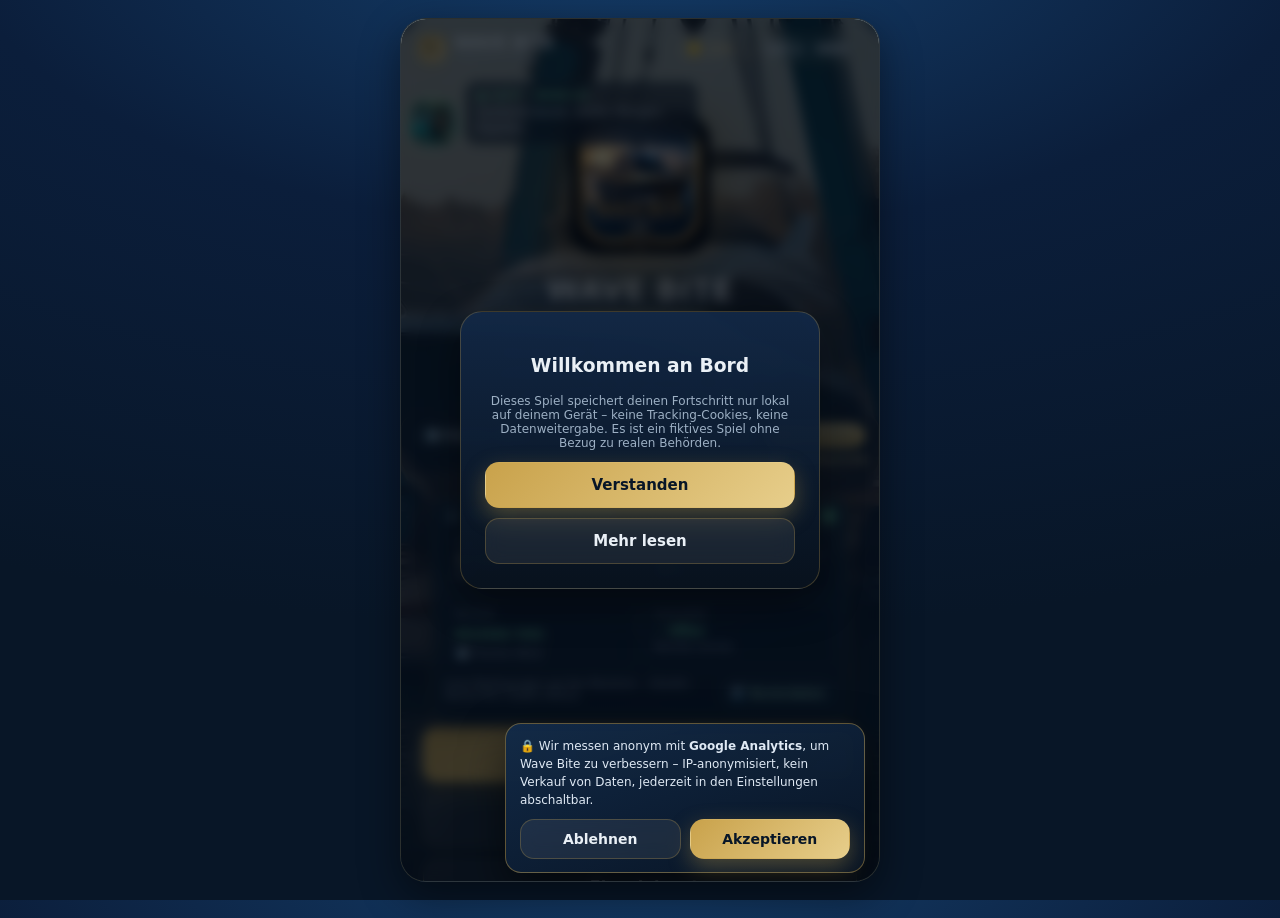
==== commit 244dd35f: "Add files via upload" ====
--- a/index.html
+++ b/index.html
@@ -4,20 +4,27 @@
   <meta charset="UTF-8" />
   <meta name="viewport" content="width=device-width, initial-scale=1.0, maximum-scale=1.0, user-scalable=no, viewport-fit=cover" />
   <meta name="theme-color" content="#0B1E3B" />
-  <meta name="description" content="Wave Bite – Captain's Run: maritimes Premium-Liefer-Game. Steuere dein Boot, erfülle Missionen, schalte Boote & Häfen frei." />
+  <meta name="description" content="Wave Bite – Captain's Run: maritimer Einsatz-Simulator. Steuere dein Patrouillenboot aus dem Cockpit durch die Reviere Berlin-Brandenburgs, übernimm Funk-Einsätze, meistere Wetter, Strömung & enge Fahrrinnen und steig zum Kapitän auf." />
+  <meta property="og:type" content="website" />
+  <meta property="og:title" content="Wave Bite – Captain's Run" />
+  <meta property="og:description" content="Wave Bite – Captain's Run: maritimer Einsatz-Simulator. Steuere dein Patrouillenboot aus dem Cockpit durch die Reviere Berlin-Brandenburgs, übernimm Funk-Einsätze, meistere Wetter, Strömung & enge Fahrrinnen und steig zum Kapitän auf." />
+  <meta property="og:image" content="https://voigtcarsten4-rgb.github.io/wave-bite-water-patrol/assets/icons/icon-512.png?v=93" />
+  <meta property="og:url" content="https://voigtcarsten4-rgb.github.io/wave-bite-water-patrol/" />
+  <meta name="twitter:card" content="summary_large_image" />
+  <meta name="twitter:image" content="https://voigtcarsten4-rgb.github.io/wave-bite-water-patrol/assets/icons/icon-512.png?v=93" />
   <meta name="apple-mobile-web-app-capable" content="yes" />
   <meta name="mobile-web-app-capable" content="yes" />
   <meta name="apple-mobile-web-app-status-bar-style" content="black-translucent" />
   <meta name="apple-mobile-web-app-title" content="Wave Bite" />
   <link rel="manifest" href="manifest.json" />
-  <link rel="apple-touch-icon" sizes="180x180" href="assets/icons/apple-touch-icon-180.png?v=92" />
-  <link rel="apple-touch-icon" sizes="167x167" href="assets/icons/apple-touch-icon-167.png?v=92" />
-  <link rel="apple-touch-icon" sizes="152x152" href="assets/icons/apple-touch-icon-152.png?v=92" />
-  <link rel="apple-touch-icon" href="assets/icons/apple-touch-icon-180.png?v=92" />
-  <link rel="icon" type="image/png" sizes="192x192" href="assets/icons/icon-192.png?v=92" />
+  <link rel="apple-touch-icon" sizes="180x180" href="assets/icons/apple-touch-icon-180.png?v=93" />
+  <link rel="apple-touch-icon" sizes="167x167" href="assets/icons/apple-touch-icon-167.png?v=93" />
+  <link rel="apple-touch-icon" sizes="152x152" href="assets/icons/apple-touch-icon-152.png?v=93" />
+  <link rel="apple-touch-icon" href="assets/icons/apple-touch-icon-180.png?v=93" />
+  <link rel="icon" type="image/png" sizes="192x192" href="assets/icons/icon-192.png?v=93" />
   <link rel="icon" type="image/svg+xml" href="assets/icons/icon.svg" />
-  <link rel="stylesheet" href="styles/main.css?v=92" />
-  <link rel="stylesheet" href="styles/mg-premium.css?v=92" />
+  <link rel="stylesheet" href="styles/main.css?v=93" />
+  <link rel="stylesheet" href="styles/mg-premium.css?v=93" />
   <title>Wave Bite – Captain's Run</title>
 </head>
 <body>
@@ -41,7 +48,7 @@
       <video id="start-hero-vid" class="start-hero-vid" muted loop playsinline></video>
       <div class="start-scroll">
       <div class="hero">
-        <div class="hero-mark hero-badge"><img src="assets/icons/wave-bite-badge.png?v=92" alt="Wave Bite – Maritime Patrol" /></div>
+        <div class="hero-mark hero-badge"><img src="assets/icons/wave-bite-badge.png?v=93" alt="Wave Bite – Maritime Patrol" /></div>
         <h1>WAVE BITE</h1>
         <div class="sub">Captain's Run</div>
         <p>Steuere dein Boot durch ruhige Reviere, erfülle Versorgungsmissionen und werde zum Captain der Wave-Bite-Flotte.</p>
@@ -232,61 +239,61 @@
   </div>
 
   <!-- Scripts (klassisch, in Abhängigkeitsreihenfolge → läuft auch lokal) -->
-  <script src="src/utils/math.js?v=92"></script>
-  <script src="src/utils/storage.js?v=92"></script>
-  <script src="src/data/models.js?v=92"></script>
-  <script src="src/data/boats.js?v=92"></script>
-  <script src="src/data/upgrades.js?v=92"></script>
-  <script src="src/data/regions.js?v=92"></script>
-  <script src="src/data/missions.js?v=92"></script>
-  <script src="src/data/achievements.js?v=92"></script>
-  <script src="src/data/content.js?v=92"></script>
-  <script src="src/data/legal.js?v=92"></script>
-  <script src="src/data/story.js?v=92"></script>
-  <script src="src/data/ranks.js?v=92"></script>
-  <script src="src/data/asset-manifest.js?v=92"></script>
-  <script src="src/data/voices.js?v=92"></script>
-  <script src="src/systems/worldstate.js?v=92"></script>
-  <script src="src/systems/save.js?v=92"></script>
-  <script src="src/systems/progression.js?v=92"></script>
-  <script src="src/systems/rank.js?v=92"></script>
-  <script src="src/systems/assets.js?v=92"></script>
-  <script src="src/systems/track.js?v=92"></script>
-  <script src="src/systems/ga.js?v=92"></script>
-  <script src="src/systems/retention.js?v=92"></script>
-  <script src="src/systems/captain-profile.js?v=92"></script>
-  <script src="src/systems/variation.js?v=92"></script>
-  <script src="src/systems/endless.js?v=92"></script>
-  <script src="src/systems/story.js?v=92"></script>
-  <script src="src/systems/audio.js?v=92"></script>
-  <script src="src/systems/input.js?v=92"></script>
-  <script src="src/core/water.js?v=92"></script>
-  <script src="src/core/engine.js?v=92"></script>
-  <script src="src/game/boat.js?v=92"></script>
-  <script src="src/game/ai.js?v=92"></script>
-  <script src="src/game/opponent.js?v=92"></script>
-  <script src="src/game/minigame.js?v=92"></script>
-  <script src="src/game/minigame-modules.js?v=92"></script>
-  <script src="src/game/obstacle.js?v=92"></script>
-  <script src="src/game/world.js?v=92"></script>
-  <script src="src/game/mission.js?v=92"></script>
-  <script src="src/game/game.js?v=92"></script>
-  <script src="src/ui/news.js?v=92"></script>
-  <script src="src/ui/lucy.js?v=92"></script>
-  <script src="src/ui/hud.js?v=92"></script>
-  <script src="src/ui/wasserlage.js?v=92"></script>
-  <script src="src/ui/navmap.js?v=92"></script>
-  <script src="src/ui/screens.js?v=92"></script>
-  <script src="src/ui/cinematic.js?v=92"></script>
-  <script src="src/ui/trailer.js?v=92"></script>
-  <script src="src/ui/mission-cinematic.js?v=92"></script>
-  <script src="src/ui/revier-lage.js?v=92"></script>
-  <script src="src/game/minigame-extra.js?v=92"></script>
-  <script src="src/ui/dialogue.js?v=92"></script>
-  <script src="src/ui/intro.js?v=92"></script>
-  <script src="src/ui/rating.js?v=92"></script>
-  <script src="src/ui/skipper.js?v=92"></script>
-  <script src="src/ui/install.js?v=92"></script>
-  <script src="src/main.js?v=92"></script>
+  <script src="src/utils/math.js?v=93"></script>
+  <script src="src/utils/storage.js?v=93"></script>
+  <script src="src/data/models.js?v=93"></script>
+  <script src="src/data/boats.js?v=93"></script>
+  <script src="src/data/upgrades.js?v=93"></script>
+  <script src="src/data/regions.js?v=93"></script>
+  <script src="src/data/missions.js?v=93"></script>
+  <script src="src/data/achievements.js?v=93"></script>
+  <script src="src/data/content.js?v=93"></script>
+  <script src="src/data/legal.js?v=93"></script>
+  <script src="src/data/story.js?v=93"></script>
+  <script src="src/data/ranks.js?v=93"></script>
+  <script src="src/data/asset-manifest.js?v=93"></script>
+  <script src="src/data/voices.js?v=93"></script>
+  <script src="src/systems/worldstate.js?v=93"></script>
+  <script src="src/systems/save.js?v=93"></script>
+  <script src="src/systems/progression.js?v=93"></script>
+  <script src="src/systems/rank.js?v=93"></script>
+  <script src="src/systems/assets.js?v=93"></script>
+  <script src="src/systems/track.js?v=93"></script>
+  <script src="src/systems/ga.js?v=93"></script>
+  <script src="src/systems/retention.js?v=93"></script>
+  <script src="src/systems/captain-profile.js?v=93"></script>
+  <script src="src/systems/variation.js?v=93"></script>
+  <script src="src/systems/endless.js?v=93"></script>
+  <script src="src/systems/story.js?v=93"></script>
+  <script src="src/systems/audio.js?v=93"></script>
+  <script src="src/systems/input.js?v=93"></script>
+  <script src="src/core/water.js?v=93"></script>
+  <script src="src/core/engine.js?v=93"></script>
+  <script src="src/game/boat.js?v=93"></script>
+  <script src="src/game/ai.js?v=93"></script>
+  <script src="src/game/opponent.js?v=93"></script>
+  <script src="src/game/minigame.js?v=93"></script>
+  <script src="src/game/minigame-modules.js?v=93"></script>
+  <script src="src/game/obstacle.js?v=93"></script>
+  <script src="src/game/world.js?v=93"></script>
+  <script src="src/game/mission.js?v=93"></script>
+  <script src="src/game/game.js?v=93"></script>
+  <script src="src/ui/news.js?v=93"></script>
+  <script src="src/ui/lucy.js?v=93"></script>
+  <script src="src/ui/hud.js?v=93"></script>
+  <script src="src/ui/wasserlage.js?v=93"></script>
+  <script src="src/ui/navmap.js?v=93"></script>
+  <script src="src/ui/screens.js?v=93"></script>
+  <script src="src/ui/cinematic.js?v=93"></script>
+  <script src="src/ui/trailer.js?v=93"></script>
+  <script src="src/ui/mission-cinematic.js?v=93"></script>
+  <script src="src/ui/revier-lage.js?v=93"></script>
+  <script src="src/game/minigame-extra.js?v=93"></script>
+  <script src="src/ui/dialogue.js?v=93"></script>
+  <script src="src/ui/intro.js?v=93"></script>
+  <script src="src/ui/rating.js?v=93"></script>
+  <script src="src/ui/skipper.js?v=93"></script>
+  <script src="src/ui/install.js?v=93"></script>
+  <script src="src/main.js?v=93"></script>
 </body>
 </html>
--- a/styles/main.css
+++ b/styles/main.css
@@ -873,3 +873,14 @@
 .inst-share{ font-size:16px; }
 .inst-note{ font-size:11px; color:rgba(255,255,255,.5); margin:12px 0 14px; line-height:1.45; }
 @media (max-width:560px){ #overlay-install .inst-card{ max-width:92vw; } }
+
+/* ===== GA4 Consent-Banner (Wave-Bite-Look) ===== */
+.ga-consent{ position:absolute; left:8px; right:8px; bottom:calc(8px + env(safe-area-inset-bottom)); z-index:50;
+  background:linear-gradient(160deg, rgba(18,42,72,.98), rgba(8,20,36,.99)); border:1px solid rgba(201,162,75,.45);
+  border-radius:16px; padding:13px 14px; box-shadow:0 18px 44px rgba(0,0,0,.55);
+  display:flex; flex-direction:column; gap:10px; transform:translateY(140%); opacity:0; transition:transform .4s cubic-bezier(.2,.9,.3,1.1), opacity .4s; }
+.ga-consent.in{ transform:none; opacity:1; }
+.ga-c-txt{ font-size:12px; line-height:1.5; color:#dfe9f4; }
+.ga-c-btns{ display:flex; gap:9px; }
+.ga-c-btns .btn{ flex:1; padding:11px; font-size:14px; }
+@media (min-width:520px){ .ga-consent{ left:auto; right:14px; max-width:360px; } }
